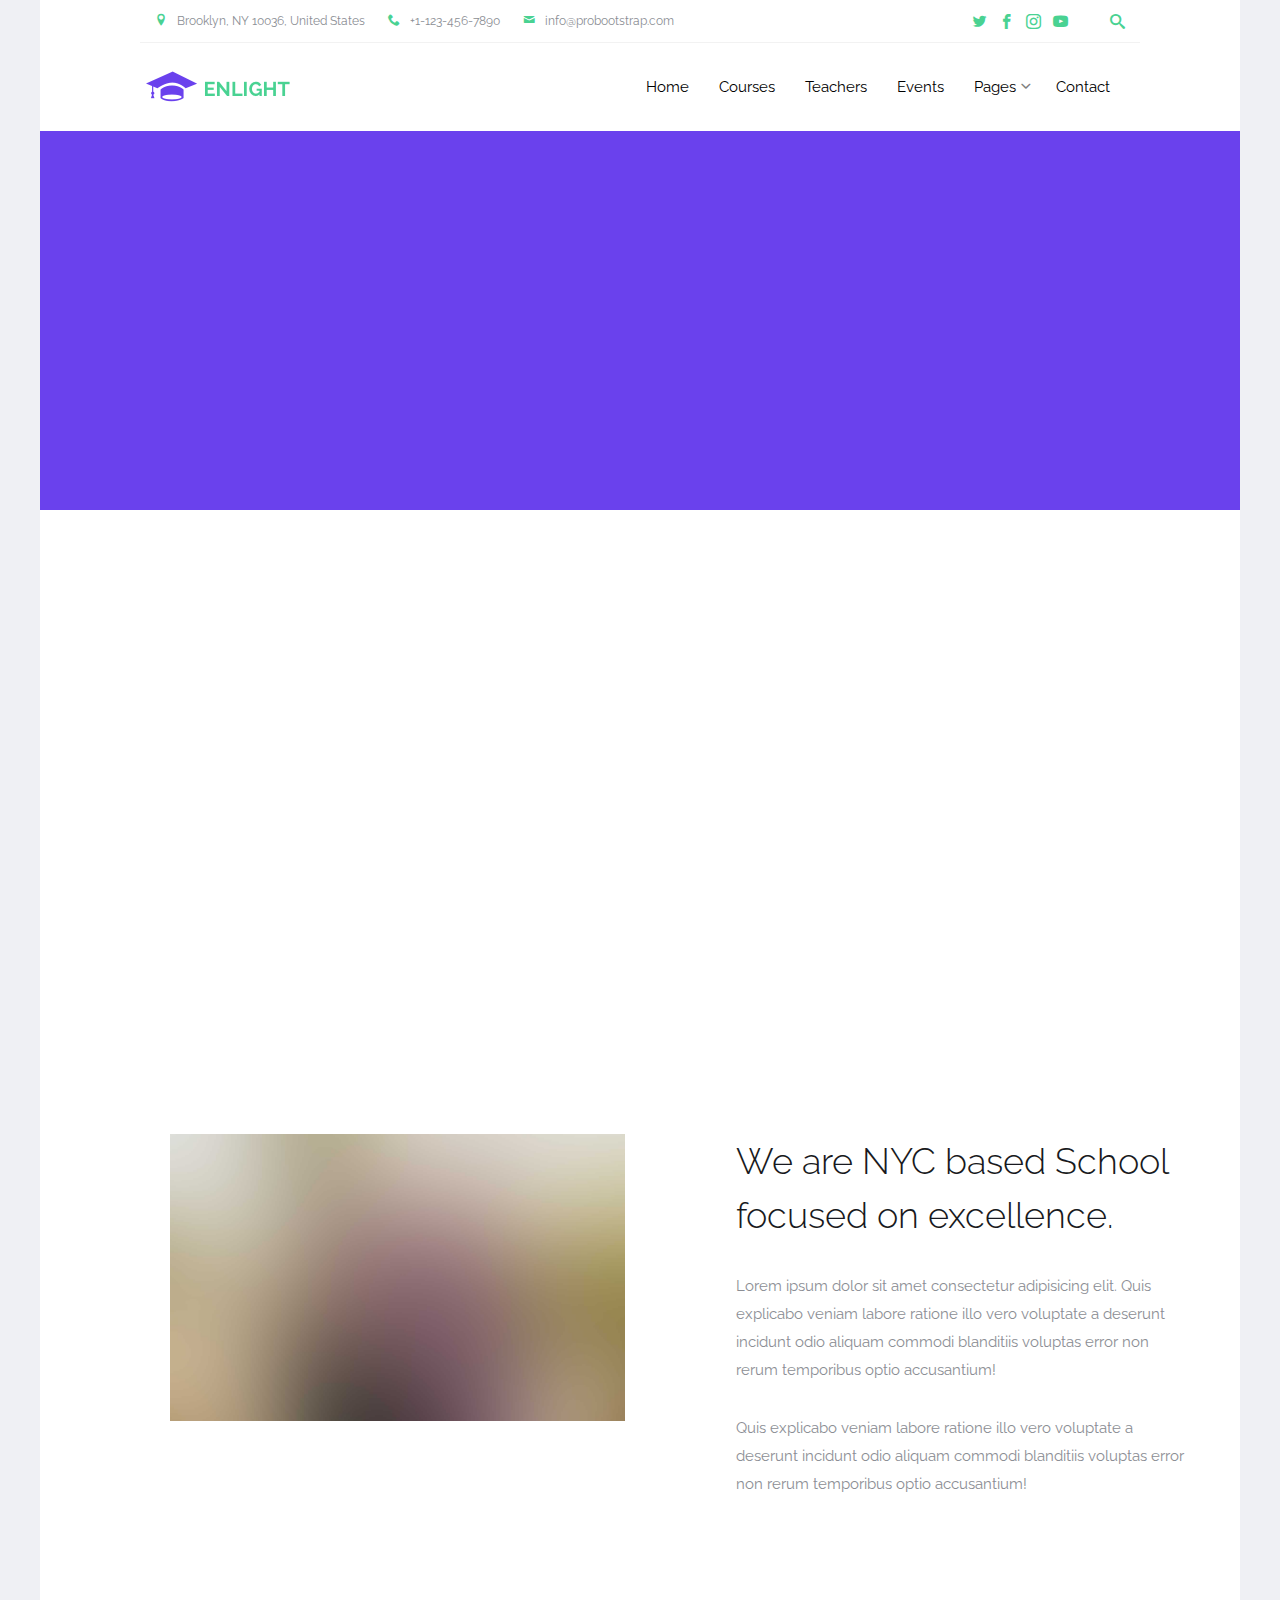
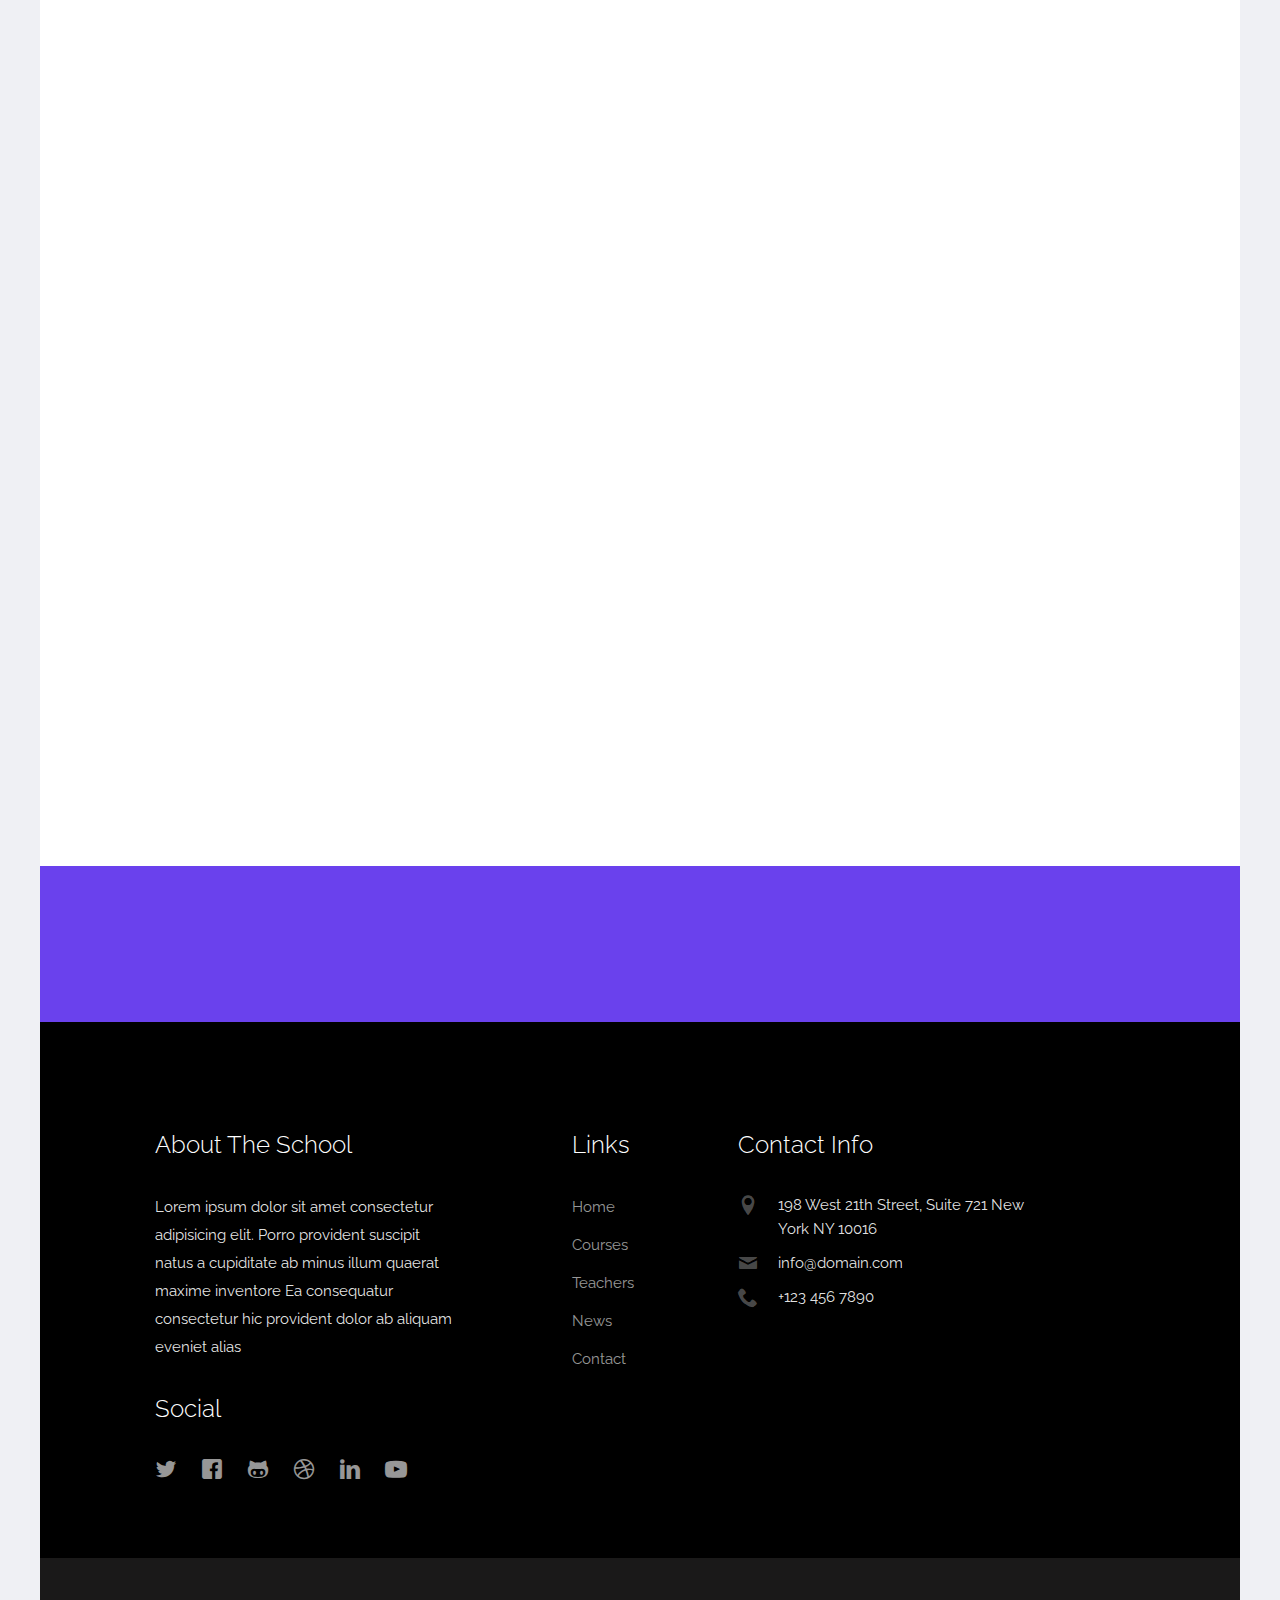
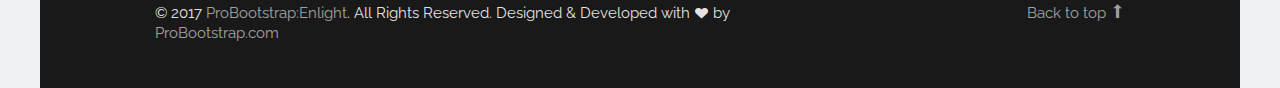
==== about.html @ ce32dfb9 "project sublime" ====
<!DOCTYPE html>

<!-- 
  Theme Name: Enlight
  Theme URL: https://probootstrap.com/enlight-free-education-responsive-bootstrap-website-template
  Author: ProBootstrap.com
  Author URL: https://probootstrap.com
  License: Released for free under the Creative Commons Attribution 3.0 license (probootstrap.com/license)
-->
<html lang="en">
  <head>
    <meta charset="utf-8">
    <meta name="viewport" content="width=device-width, initial-scale=1">
    <title>ProBootstrap:Enlight &mdash; Free Bootstrap Theme, Free Responsive Bootstrap Website Template</title>
    <meta name="description" content="Free Bootstrap Theme by ProBootstrap.com">
    <meta name="keywords" content="free website templates, free bootstrap themes, free template, free bootstrap, free website template">
    
    <link href="https://fonts.googleapis.com/css?family=Raleway:300,400,500,700|Open+Sans" rel="stylesheet">
    <link rel="stylesheet" href="css/styles-merged.css">
    <link rel="stylesheet" href="css/style.min.css">
    <link rel="stylesheet" href="css/custom.css">

    <!--[if lt IE 9]>
      <script src="js/vendor/html5shiv.min.js"></script>
      <script src="js/vendor/respond.min.js"></script>
    <![endif]-->
  </head>
  <body>

    <div class="probootstrap-search" id="probootstrap-search">
      <a href="#" class="probootstrap-close js-probootstrap-close"><i class="icon-cross"></i></a>
      <form action="#">
        <input type="search" name="s" id="search" placeholder="Search a keyword and hit enter...">
      </form>
    </div>
    
    <div class="probootstrap-page-wrapper">
      <!-- Fixed navbar -->
      
      <div class="probootstrap-header-top">
        <div class="container">
          <div class="row">
            <div class="col-lg-9 col-md-9 col-sm-9 probootstrap-top-quick-contact-info">
              <span><i class="icon-location2"></i>Brooklyn, NY 10036, United States</span>
              <span><i class="icon-phone2"></i>+1-123-456-7890</span>
              <span><i class="icon-mail"></i>info@probootstrap.com</span>
            </div>
            <div class="col-lg-3 col-md-3 col-sm-3 probootstrap-top-social">
              <ul>
                <li><a href="#"><i class="icon-twitter"></i></a></li>
                <li><a href="#"><i class="icon-facebook2"></i></a></li>
                <li><a href="#"><i class="icon-instagram2"></i></a></li>
                <li><a href="#"><i class="icon-youtube"></i></a></li>
                <li><a href="#" class="probootstrap-search-icon js-probootstrap-search"><i class="icon-search"></i></a></li>
              </ul>
            </div>
          </div>
        </div>
      </div>
      <nav class="navbar navbar-default probootstrap-navbar">
        <div class="container">
          <div class="navbar-header">
            <div class="btn-more js-btn-more visible-xs">
              <a href="#"><i class="icon-dots-three-vertical "></i></a>
            </div>
            <button type="button" class="navbar-toggle collapsed" data-toggle="collapse" data-target="#navbar-collapse" aria-expanded="false" aria-controls="navbar">
              <span class="sr-only">Toggle navigation</span>
              <span class="icon-bar"></span>
              <span class="icon-bar"></span>
              <span class="icon-bar"></span>
            </button>
            <a class="navbar-brand" href="index.html" title="ProBootstrap:Enlight">Enlight</a>
          </div>

          <div id="navbar-collapse" class="navbar-collapse collapse">
            <ul class="nav navbar-nav navbar-right">
              <li><a href="index.html">Home</a></li>
              <li><a href="courses.html">Courses</a></li>
              <li><a href="teachers.html">Teachers</a></li>
              <li><a href="events.html">Events</a></li>
              <li class="dropdown">
                <a href="#" data-toggle="dropdown" class="dropdown-toggle">Pages</a>
                <ul class="dropdown-menu">
                  <li class="active"><a href="about.html">About Us</a></li>
                  <li><a href="courses.html">Courses</a></li>
                  <li><a href="course-single.html">Course Single</a></li>
                  <li><a href="gallery.html">Gallery</a></li>
                  <li class="dropdown-submenu dropdown">
                    <a href="#" data-toggle="dropdown" class="dropdown-toggle"><span>Sub Menu</span></a>
                    <ul class="dropdown-menu">
                      <li><a href="#">Second Level Menu</a></li>
                      <li><a href="#">Second Level Menu</a></li>
                      <li><a href="#">Second Level Menu</a></li>
                      <li><a href="#">Second Level Menu</a></li>
                    </ul>
                  </li>
                  <li><a href="news.html">News</a></li>
                </ul>
              </li>
              <li><a href="contact.html">Contact</a></li>
            </ul>
          </div>
        </div>
      </nav>
      
      <section class="probootstrap-section probootstrap-section-colored">
        <div class="container">
          <div class="row">
            <div class="col-md-12 text-left section-heading probootstrap-animate">
              <h1>About The School</h1>
            </div>
          </div>
        </div>
      </section>

      <section class="probootstrap-section">
        <div class="container">
          <div class="row">
            <div class="col-md-12">
              <div class="probootstrap-flex-block">
                <div class="probootstrap-text probootstrap-animate">
                  <div class="text-uppercase probootstrap-uppercase">History</div>
                  <h3>Take A Look at How We Begin</h3>
                  <p>Lorem ipsum dolor sit amet consectetur adipisicing elit. Quis explicabo veniam labore ratione illo vero voluptate a deserunt incidunt odio aliquam commodi blanditiis voluptas error non rerum temporibus optio accusantium!</p>
                  <p><a href="#" class="btn btn-primary">Learn More</a></p>
                </div>
                <div class="probootstrap-image probootstrap-animate" style="background-image: url(img/slider_4.jpg)">
                  <a href="https://vimeo.com/45830194" class="btn-video popup-vimeo"><i class="icon-play3"></i></a>
                </div>
              </div>
            </div>
          </div>
        </div>
      </section>


      
      
      <section class="probootstrap-section">
        <div class="container">
          
          <div class="col-md-6">
            <p>
              <img src="img/slider_1.jpg" alt="Free Bootstrap Template by ProBootstrap.com" class="img-responsive">
            </p>
          </div>
          <div class="col-md-6 col-md-push-1">
            <h2>We are NYC based School focused on excellence.</h2>
            <p>Lorem ipsum dolor sit amet consectetur adipisicing elit. Quis explicabo veniam labore ratione illo vero voluptate a deserunt incidunt odio aliquam commodi blanditiis voluptas error non rerum temporibus optio accusantium!</p>
            <p>Quis explicabo veniam labore ratione illo vero voluptate a deserunt incidunt odio aliquam commodi blanditiis voluptas error non rerum temporibus optio accusantium!</p>
          </div>
          

        </div>
      </section>


      <section class="probootstrap-section">
        <div class="container">
          <div class="row">
            <div class="col-md-6 col-md-offset-3 text-center section-heading probootstrap-animate">
              <h2>Why Choose Enlight School</h2>
              <p class="lead">Lorem ipsum dolor sit amet consectetur adipisicing elit. Iusto provident qui tempore natus quos quibusdam soluta at.</p>
            </div>
          </div>
          <div class="row">
            <div class="col-md-6">
              <div class="service left-icon probootstrap-animate">
                <div class="icon"><i class="icon-checkmark"></i></div>
                <div class="text">
                  <h3>Consectetur Adipisicing</h3>
                  <p>Lorem ipsum dolor sit amet consectetur adipisicing elit. Iusto provident qui tempore natus quos quibusdam soluta at.</p>
                </div>  
              </div>
              <div class="service left-icon probootstrap-animate">
                <div class="icon"><i class="icon-checkmark"></i></div>
                <div class="text">
                  <h3>Aliquid Dolorum Saepe</h3>
                  <p>Lorem ipsum dolor sit amet consectetur adipisicing elit. Iusto provident qui tempore natus quos quibusdam soluta at.</p>
                </div>
              </div>
              <div class="service left-icon probootstrap-animate">
                <div class="icon"><i class="icon-checkmark"></i></div>
                <div class="text">
                  <h3>Eveniet Tempora Anisi</h3>
                  <p>Lorem ipsum dolor sit amet consectetur adipisicing elit. Iusto provident qui tempore natus quos quibusdam soluta at.</p>
                </div>
              </div>
            </div>
            <div class="col-md-6">
              <div class="service left-icon probootstrap-animate">
                <div class="icon"><i class="icon-checkmark"></i></div>
                <div class="text">
                  <h3>Laboriosam Quod Dignissimos</h3>
                  <p>Lorem ipsum dolor sit amet consectetur adipisicing elit. Iusto provident qui tempore natus quos quibusdam soluta at.</p>
                </div>  
              </div>
              
              <div class="service left-icon probootstrap-animate">
                <div class="icon"><i class="icon-checkmark"></i></div>
                <div class="text">
                  <h3>Asperiores Maxime Modi</h3>
                  <p>Lorem ipsum dolor sit amet consectetur adipisicing elit. Iusto provident qui tempore natus quos quibusdam soluta at.</p>
                </div>
              </div>
              
              <div class="service left-icon probootstrap-animate">
                <div class="icon"><i class="icon-checkmark"></i></div>
                <div class="text">
                  <h3>Libero Maxime Molestiae</h3>
                  <p>Lorem ipsum dolor sit amet consectetur adipisicing elit. Iusto provident qui tempore natus quos quibusdam soluta at.</p>
                </div>
              </div>

            </div>
          </div>
          <!-- END row -->
        </div>
      </section>
      
      <section class="probootstrap-cta">
        <div class="container">
          <div class="row">
            <div class="col-md-12">
              <h2 class="probootstrap-animate" data-animate-effect="fadeInRight">Get your admission now!</h2>
              <a href="#" role="button" class="btn btn-primary btn-lg btn-ghost probootstrap-animate" data-animate-effect="fadeInLeft">Enroll</a>
            </div>
          </div>
        </div>
      </section>
      <footer class="probootstrap-footer probootstrap-bg">
        <div class="container">
          <div class="row">
            <div class="col-md-4">
              <div class="probootstrap-footer-widget">
                <h3>About The School</h3>
                <p>Lorem ipsum dolor sit amet consectetur adipisicing elit. Porro provident suscipit natus a cupiditate ab minus illum quaerat maxime inventore Ea consequatur consectetur hic provident dolor ab aliquam eveniet alias</p>
                <h3>Social</h3>
                <ul class="probootstrap-footer-social">
                  <li><a href="#"><i class="icon-twitter"></i></a></li>
                  <li><a href="#"><i class="icon-facebook"></i></a></li>
                  <li><a href="#"><i class="icon-github"></i></a></li>
                  <li><a href="#"><i class="icon-dribbble"></i></a></li>
                  <li><a href="#"><i class="icon-linkedin"></i></a></li>
                  <li><a href="#"><i class="icon-youtube"></i></a></li>
                </ul>
              </div>
            </div>
            <div class="col-md-3 col-md-push-1">
              <div class="probootstrap-footer-widget">
                <h3>Links</h3>
                <ul>
                  <li><a href="#">Home</a></li>
                  <li><a href="#">Courses</a></li>
                  <li><a href="#">Teachers</a></li>
                  <li><a href="#">News</a></li>
                  <li><a href="#">Contact</a></li>
                </ul>
              </div>
            </div>
            <div class="col-md-4">
              <div class="probootstrap-footer-widget">
                <h3>Contact Info</h3>
                <ul class="probootstrap-contact-info">
                  <li><i class="icon-location2"></i> <span>198 West 21th Street, Suite 721 New York NY 10016</span></li>
                  <li><i class="icon-mail"></i><span>info@domain.com</span></li>
                  <li><i class="icon-phone2"></i><span>+123 456 7890</span></li>
                </ul>
              </div>
            </div>
           
          </div>
          <!-- END row -->
          
        </div>

        <div class="probootstrap-copyright">
          <div class="container">
            <div class="row">
              <div class="col-md-8 text-left">
                <p>&copy; 2017 <a href="https://probootstrap.com/">ProBootstrap:Enlight</a>. All Rights Reserved. Designed &amp; Developed with <i class="icon icon-heart"></i> by <a href="https://probootstrap.com/">ProBootstrap.com</a></p>
              </div>
              <div class="col-md-4 probootstrap-back-to-top">
                <p><a href="#" class="js-backtotop">Back to top <i class="icon-arrow-long-up"></i></a></p>
              </div>
            </div>
          </div>
        </div>
      </footer>

    </div>
    <!-- END wrapper -->
    

    <script src="js/scripts.min.js"></script>
    <script src="js/main.min.js"></script>
    <script src="js/custom.js"></script>

  </body>
</html>
---- css/style.min.css ----
/*!==============================
 * Theme Name: Enlight
 * Theme URL: https://probootstrap.com/enlight-free-education-responsive-bootstrap-website-template
 * Author: ProBootstrap.com
 * Author URL: https://probootstrap.com
 * License: Released for free under the Creative Commons Attribution 3.0 license (probootstrap.com/license)
 */body,h1,h2,h3,h4,h5,h6{font-family:Raleway,Arial,sans-serif}.probootstrap-header-top,a{-webkit-transition:.3s all}@font-face{font-family:icomoon;src:url(../fonts/icomoon/icomoon.eot?1z9v6x);src:url(../fonts/icomoon/icomoon.eot?1z9v6x#iefix) format("embedded-opentype"),url(../fonts/icomoon/icomoon.ttf?1z9v6x) format("truetype"),url(../fonts/icomoon/icomoon.woff?1z9v6x) format("woff"),url(../fonts/icomoon/icomoon.svg?1z9v6x#icomoon) format("svg");font-weight:400;font-style:normal}html{overflow-x:hidden}body{background:#EFF0F4;color:#8b8e94;line-height:28px;font-size:15px}h1,h2,h3,h4,h5,h6{color:#181920;line-height:1.5;font-weight:300;margin:0 0 30px}h1{font-size:46px}h2,h4{font-size:36px}h3{font-size:28px}h5,h6{font-size:14px}ol,p,ul{margin-bottom:30px}a{transition:.3s all;color:#6a41ed}a:active,a:focus,a:hover{color:#582aeb;text-decoration:none}.flexslider .probootstrap-heading,.hero-text-heading,.probootstrap-hero h1{font-size:52px;margin-bottom:10px;margin-top:0;line-height:64px;color:#fff;font-weight:300}@media screen and (max-width:768px){.flexslider .probootstrap-heading,.hero-text-heading,.probootstrap-hero h1{font-size:40px;line-height:1.5}.probootstrap-header-top{display:none}.probootstrap-header-top.active{display:block}}.probootstrap-navbar .dropdown-submenu>a:before,.probootstrap-navbar .dropdown>a:before{font-family:icomoon;font-style:normal;font-weight:400;line-height:1;speak:none;font-variant:normal;-webkit-font-smoothing:antialiased;-moz-osx-font-smoothing:grayscale}@media screen and (max-width:480px){.flexslider .probootstrap-heading,.hero-text-heading,.probootstrap-hero h1{font-size:30px}}.flexslider .probootstrap-subheading,.hero-text-subheading,.probootstrap-hero p{font-size:16px;color:rgba(255,255,255,.9)}.flexslider .probootstrap-subheading:last-child,.hero-text-subheading:last-child,.probootstrap-hero p:last-child{margin-bottom:0}.probootstrap-page-wrapper{max-width:1500px;margin:0 auto;background:#fff}@media screen and (max-width:1500px){.probootstrap-page-wrapper{max-width:1200px}.probootstrap-page-wrapper .container{max-width:1000px}}@media screen and (max-width:1200px){.probootstrap-page-wrapper{max-width:960px}.probootstrap-page-wrapper .container{max-width:900px}}.probootstrap-sidebar-inner{background:#fff;padding:40px;margin-bottom:40px;-webkit-box-shadow:0 2px 20px 0 rgba(0,0,0,.1);box-shadow:0 2px 20px 0 rgba(0,0,0,.1)}.probootstrap-side-menu{padding:0;margin:0}.probootstrap-side-menu li{padding:0;margin:0 0 20px;list-style:none;font-size:16px}.probootstrap-side-menu li.active,.probootstrap-side-menu li.active a{color:#000}.probootstrap-header-top{margin-top:0;position:relative;transition:.3s all}.probootstrap-header-top>.container{border-bottom:1px solid #f2f2f2}.probootstrap-top-quick-contact-info{padding-top:7px;padding-bottom:7px;font-size:12px}.probootstrap-top-quick-contact-info span{display:inline-block;margin-right:20px}.probootstrap-top-quick-contact-info span i{display:inline-block;margin-right:10px;color:#49D292}.probootstrap-top-social{text-align:right}.probootstrap-top-social ul{padding:0;margin:5px 0 0}.probootstrap-top-social ul li{list-style:none;padding:0;margin:0;display:inline-block}.probootstrap-top-social ul li a{display:inline-block;padding:4px;color:#49D292}.probootstrap-top-social ul li:last-child a{padding-right:0}.probootstrap-search-icon{margin-left:30px}.probootstrap-navbar{border:none;-webkit-box-shadow:none;box-shadow:none;border-radius:0;margin-bottom:0;background:#fff;-webkit-transition:.3s all;transition:.3s all}@media screen and (max-width:768px){.probootstrap-top-social{text-align:left}.probootstrap-navbar{background:#fff;-webkit-box-shadow:0 2px 10px 0 rgba(0,0,0,.1);box-shadow:0 2px 10px 0 rgba(0,0,0,.1)}}.probootstrap-navbar .btn-more{position:absolute;right:80px;top:13px;z-index:100}.probootstrap-navbar .btn-more a{color:#b3b2b2}.probootstrap-navbar .btn-more a:hover{color:#1a1919}.probootstrap-navbar .navbar-toggle:focus,.probootstrap-navbar .navbar-toggle:hover{background-color:transparent}.probootstrap-navbar .navbar-toggle{border:none}.probootstrap-navbar .navbar-toggle span.icon-bar{-webkit-transition:all .15s;transition:all .15s}.probootstrap-navbar .navbar-toggle span:nth-child(2){-webkit-transform:rotate(45deg);transform:rotate(45deg);-webkit-transform-origin:10% 10%;transform-origin:10% 10%}.probootstrap-navbar .navbar-toggle span:nth-child(3){opacity:0}.probootstrap-navbar .navbar-toggle span:nth-child(4){-webkit-transform:rotate(-45deg);transform:rotate(-45deg);-webkit-transform-origin:10% 90%;transform-origin:10% 90%}.probootstrap-navbar .navbar-toggle.collapsed span:nth-child(2),.probootstrap-navbar .navbar-toggle.collapsed span:nth-child(4){-webkit-transform:rotate(0);transform:rotate(0)}.probootstrap-navbar .navbar-toggle.collapsed span:nth-child(3){opacity:1}.probootstrap-navbar .navbar-brand,.probootstrap-navbar .navbar-nav>li>a,.probootstrap-navbar .parent-nav-link-padding{margin-left:15px;margin-right:15px;padding:34px 0}.probootstrap-navbar .dropdown-header{color:rgba(255,255,255,.2);padding-left:10px;text-transform:uppercase}.probootstrap-navbar .dropdown>a{padding-right:10px!important;position:relative;display:block}@media screen and (max-width:480px){.probootstrap-navbar .btn-more{right:70px}.probootstrap-navbar .dropdown>a{display:block;padding-right:0}}.probootstrap-navbar .dropdown>a:before{text-transform:none;position:absolute;top:50%;right:0;margin-right:-10px;margin-top:-11px;content:"\e924";font-size:20px;color:rgba(0,0,0,.5);-webkit-transition:.3s all;transition:.3s all}@media screen and (max-width:768px){.probootstrap-navbar .navbar-brand,.probootstrap-navbar .navbar-nav>li>a,.probootstrap-navbar .parent-nav-link-padding{padding-top:15px!important;padding-bottom:15px!important}.probootstrap-navbar .dropdown>a:before{color:rgba(0,0,0,.2)}}.probootstrap-navbar .dropdown>a:hover:before{-webkit-transform:rotate(180deg);transform:rotate(180deg)}.probootstrap-navbar .dropdown.open>a,.probootstrap-navbar .dropdown:active>a,.probootstrap-navbar .dropdown:focus>a,.probootstrap-navbar .dropdown:hover>a{-webkit-transition:.3s all;transition:.3s all}.probootstrap-navbar .dropdown.open>a:before,.probootstrap-navbar .dropdown:active>a:before,.probootstrap-navbar .dropdown:focus>a:before,.probootstrap-navbar .dropdown:hover>a:before{-webkit-transform:rotate(180deg);transform:rotate(180deg)}.probootstrap-navbar .dropdown>.dropdown-menu>li a{padding:10px;color:rgba(255,255,255,.8)}.probootstrap-navbar .dropdown>.dropdown-menu>li a:hover,.probootstrap-navbar .dropdown>.dropdown-menu>li.open>a,.probootstrap-navbar .dropdown>.dropdown-menu>li:active>a,.probootstrap-navbar .dropdown>.dropdown-menu>li:focus>a,.probootstrap-navbar .dropdown>.dropdown-menu>li:hover>a{color:#49D292;background:#fff;border-top:none}.probootstrap-navbar .dropdown>.dropdown-menu>li.dropdown-submenu.open>a,.probootstrap-navbar .dropdown>.dropdown-menu>li.dropdown-submenu:active>a,.probootstrap-navbar .dropdown>.dropdown-menu>li.dropdown-submenu:focus>a,.probootstrap-navbar .dropdown>.dropdown-menu>li.dropdown-submenu:hover>a{border-top:none}.probootstrap-navbar .dropdown>.dropdown-menu>li.dropdown-submenu.open>a:before,.probootstrap-navbar .dropdown>.dropdown-menu>li.dropdown-submenu:active>a:before,.probootstrap-navbar .dropdown>.dropdown-menu>li.dropdown-submenu:focus>a:before,.probootstrap-navbar .dropdown>.dropdown-menu>li.dropdown-submenu:hover>a:before{color:#000}.probootstrap-navbar .dropdown>.dropdown-menu>li.active>a{color:#fff}.probootstrap-navbar .navbar-right .dropdown-menu{right:auto}.probootstrap-navbar .dropdown-menu{border:none;background:#49D292;border-radius:0;-webkit-box-shadow:0 0 7px 0 rgba(0,0,0,.15);box-shadow:0 0 7px 0 rgba(0,0,0,.15);min-width:200px;white-space:normal;word-wrap:break-word}.probootstrap-search,.probootstrap-service-2 .image .image-bg img{min-width:100%;min-height:100%}.probootstrap-navbar .dropdown-menu a{white-space:normal}@media screen and (max-width:768px){.probootstrap-navbar .dropdown-menu{width:100%;padding:10px 15px}.probootstrap-navbar .dropdown-menu a{color:#fff}}.probootstrap-navbar .navbar-brand{padding-top:0!important;padding-bottom:0!important;font-size:30px;text-transform:uppercase;background:url(../img/logo.png) left 100% no-repeat;top:24px;position:relative;width:160px;height:43px;text-indent:-999999px;-webkit-transition:.2s all;transition:.2s all}@media screen and (max-width:768px){.probootstrap-navbar .navbar-brand{top:5px!important;background-position:left 100%}}@media screen and (max-width:480px){.probootstrap-navbar .navbar-brand{top:6px!important}}@media only screen and (-webkit-min-device-pixel-ratio:2),only screen and (min--moz-device-pixel-ratio:2),only screen and (min-device-pixel-ratio:2),only screen and (min-resolution:192dpi),only screen and (min-resolution:2dppx){.probootstrap-navbar .navbar-brand{position:relative;width:160px;height:43px;background:url(../img/logo@2x.png) left 100% no-repeat;background-size:cover}}.probootstrap-navbar .navbar-nav>li>a{color:#000;font-size:15px;position:relative}@media screen and (max-width:768px){.probootstrap-navbar .navbar-nav>li>a{padding-top:8px;padding-bottom:8px;color:rgba(0,0,0,.7)}}.probootstrap-navbar .navbar-nav>li>a:active,.probootstrap-navbar .navbar-nav>li>a:focus,.probootstrap-navbar .navbar-nav>li>a:hover{color:rgba(0,0,0,.7)}.probootstrap-navbar .navbar-nav>li.open>a,.probootstrap-navbar .navbar-nav>li.open>a:focus,.probootstrap-navbar .navbar-nav>li.open>a:hover{background:0 0}.probootstrap-navbar .navbar-nav>li.active>a{background:0 0!important;color:#49D292!important}.probootstrap-navbar .navbar-nav .dropdown li.active>a,.probootstrap-navbar .navbar-nav>li.active>a:active,.probootstrap-navbar .navbar-nav>li.active>a:focus,.probootstrap-navbar .navbar-nav>li.active>a:hover{background:0 0}.probootstrap-navbar .navbar-nav>li>.dropdown-menu:before{border:1px solid #49D292;content:"";position:absolute;top:-20px;left:40px;border-color:rgba(73,210,146,0);border-bottom-color:#49D292;border-width:10px;margin-left:-10px}@media screen and (max-width:768px){.probootstrap-navbar .navbar-nav>li.active>a{color:rgba(0,0,0,.7)!important}.probootstrap-navbar .navbar-nav>li>.dropdown-menu:before{display:none}}.probootstrap-navbar .dropdown-submenu{position:relative}.probootstrap-navbar .dropdown-submenu .dropdown-menu{top:0;left:100%;margin-top:-1px}.probootstrap-navbar .dropdown-submenu>a{display:block}.probootstrap-navbar .dropdown-submenu>a:before{text-transform:none;position:absolute;top:50%;right:0;margin-right:10px;margin-top:-11px;content:"\e926";font-size:20px;color:rgba(0,0,0,.5);-webkit-transition:.3s all;transition:.3s all}@media screen and (max-width:768px){.probootstrap-navbar .dropdown-submenu>a:before{color:rgba(0,0,0,.2)}}.probootstrap-navbar .dropdown-submenu>a:hover:before{color:rgba(0,0,0,.3);-webkit-transform:rotate(180deg);transform:rotate(180deg)}.probootstrap-navbar.scrolled{background:#fff;-webkit-box-shadow:0 1px 3px 0 rgba(0,0,0,.09);box-shadow:0 1px 3px 0 rgba(0,0,0,.09)}.probootstrap-navbar.scrolled .navbar-brand,.probootstrap-navbar.scrolled .navbar-nav>li>a,.probootstrap-navbar.scrolled .parent-nav-link-padding{padding-top:20px;padding-bottom:20px}.probootstrap-navbar.scrolled .navbar-brand{top:10px;background-position:left 100%}.probootstrap-navbar.scrolled .dropdown>a:before{color:rgba(0,0,0,.4)}.probootstrap-navbar.scrolled .navbar-nav>li>a{color:rgba(0,0,0,.7)}.probootstrap-navbar.scrolled .navbar-nav>li>a:hover{color:rgba(0,0,0,.7)!important}.probootstrap-navbar.scrolled .navbar-nav>li.active>a{color:#000!important}.container-fluid .navbar-brand{margin-left:15px}.container-fluid .dropdown-submenu{position:relative}.container-fluid .dropdown-submenu .dropdown-menu{top:0;left:auto;right:100%;margin-top:-1px}.probootstrap-hero{background-size:cover;background-position:center center}.probootstrap-hero>.overlay{position:absolute;top:0;left:0;right:0;bottom:0;background:rgba(0,0,0,.3);z-index:1}.probootstrap-hero>.container{position:relative;z-index:2}.probootstrap-hero .probootstrap-hero-text{padding-top:200px;padding-bottom:200px}@media screen and (max-width:768px){.probootstrap-navbar.scrolled .navbar-nav>li.active>a{color:#000!important}.probootstrap-hero .probootstrap-hero-text{padding-top:50px;padding-bottom:50px}}.probootstrap-hero.probootstrap-sm-hero .probootstrap-hero-text{padding-top:150px;padding-bottom:150px}@media screen and (max-width:768px){.probootstrap-hero.probootstrap-sm-hero .probootstrap-hero-text{padding-top:50px;padding-bottom:50px}}.probootstrap-hero.probootstrap-xs-hero .probootstrap-hero-text{padding-top:90px;padding-bottom:90px}@media screen and (max-width:768px){.probootstrap-hero.probootstrap-xs-hero .probootstrap-hero-text{padding-top:50px;padding-bottom:50px}}.probootstrap-hero .btn{position:relative;font-size:18px;width:200px}@media screen and (max-width:480px){.container-fluid .dropdown-submenu:hover>.dropdown-menu,.probootstrap-navbar .dropdown-submenu:hover>.dropdown-menu{display:block}.probootstrap-hero .btn{width:100%;margin-bottom:10px}}.probootstrap-hero .btn.btn-primary{text-transform:uppercase;padding:15px 20px}.probootstrap-hero.probootstrap-hero-colored{background:#6a41ed}.probootstrap-hero.probootstrap-hero-colored h1{color:#fff}.probootstrap-hero.probootstrap-hero-colored p{color:rgba(255,255,255,.8)}.probootstrap-feature-showcase{margin-top:100px;position:relative}.probootstrap-home-showcase-wrap{width:100%}.probootstrap-home-showcase-wrap .probootstrap-home-showcase-inner{-webkit-box-shadow:0 0 40px 0 rgba(0,0,0,.08);box-shadow:0 0 40px 0 rgba(0,0,0,.08);z-index:1;height:500px;overflow:hidden;width:100%;position:relative}@media screen and (max-width:768px){.probootstrap-feature-showcase{margin-top:0}.probootstrap-home-showcase-wrap .probootstrap-home-showcase-inner{height:100%}}.probootstrap-home-showcase-wrap .probootstrap-home-showcase-inner .probootstrap-chrome{background:#dddde0;padding:15px;border-radius:5px 5px 0 0;position:relative}.probootstrap-home-showcase-wrap .probootstrap-home-showcase-inner .probootstrap-chrome>div{position:absolute;left:10px;top:50%;margin-top:-3px}.probootstrap-home-showcase-wrap .probootstrap-home-showcase-inner .probootstrap-chrome>div>span{width:5px;height:5px;display:block;float:left;margin-right:4px;background:#898991;border-radius:50%}@media screen and (max-width:768px){.probootstrap-home-showcase-wrap .probootstrap-image-showcase{height:400px}}@media screen and (max-width:480px){.probootstrap-home-showcase-wrap .probootstrap-image-showcase{height:200px}.probootstrap-cta h2{text-align:center}}.probootstrap-home-showcase-wrap .probootstrap-image-showcase>ul{padding:0;margin:0;position:relative}.probootstrap-home-showcase-wrap .probootstrap-image-showcase>ul>li{padding:0;margin:0;list-style:none;position:absolute;top:0;bottom:0;height:100%;width:100%;opacity:0;visibility:hidden;-webkit-transition:.3s all;transition:.3s all}.probootstrap-home-showcase-wrap .probootstrap-image-showcase>ul>li img{max-width:100%}.probootstrap-home-showcase-wrap .probootstrap-image-showcase>ul>li.active{opacity:1;visibility:visible}.probootstrap-showcase-nav{margin-top:30px}.probootstrap-showcase-nav ul{padding:0;margin:0}.probootstrap-showcase-nav ul li{margin:0 0 15px;padding:0 0 0 20px;list-style:none}.probootstrap-showcase-nav ul li>a{color:rgba(0,0,0,.5);margin-bottom:10px;font-weight:700;text-transform:uppercase}.probootstrap-showcase-nav ul li p{display:none}.probootstrap-showcase-nav ul li.active{padding:20px;background:#fff;border-radius:4px;-webkit-box-shadow:0 0 40px 0 rgba(0,0,0,.08);box-shadow:0 0 40px 0 rgba(0,0,0,.08)}.probootstrap-showcase-nav ul li.active>a{color:#6a41ed;padding-left:0;display:block}.probootstrap-showcase-nav ul li.active p{display:block;font-size:13px;line-height:20px;margin-bottom:0}.btn{border:none;border-radius:30px;padding-left:30px;padding-right:30px}.btn:active{-webkit-transition:.2s all;transition:.2s all;-webkit-transform:scale(.95);transform:scale(.95);-webkit-box-shadow:none;box-shadow:none}.btn.btn-lg{line-height:1.5}.btn.btn-primary{border:1px solid #49D292;background:#49D292;color:#fff}.btn.btn-primary:active,.btn.btn-primary:focus,.btn.btn-primary:hover{background:#51d497}.btn.btn-primary:active,.btn.btn-primary:focus{outline:0;border:1px solid #49D292}.btn.btn-ghost{background:0 0;border:1px solid #49D292;color:#49D292}.btn.btn-ghost:hover{background:#49D292;color:#fff}.btn.btn-ghost:active,.btn.btn-ghost:focus{outline:0;background:0 0;color:#49D292;border:1px solid #49D292}.probootstrap-section{padding:7em 0;position:relative}.probootstrap-section.probootstrap-section-sm{padding:3em 0}.probootstrap-section.probootstrap-border-top{border-top:1px solid rgba(0,0,0,.1)}.probootstrap-section.probootstrap-border-bottom{border-bottom:1px solid rgba(0,0,0,.1)}.probootstrap-section>.container.probootstrap-border-top{padding-top:50px;border-top:1px solid rgba(0,0,0,.1)}.probootstrap-section.probootstrap-section-colored{background:#6a41ed}.probootstrap-section.probootstrap-section-colored .section-heading h2{color:#fff}.probootstrap-section.probootstrap-section-colored .section-heading p{color:rgba(255,255,255,.6)}.probootstrap-section.probootstrap-bg-white{background:#fff}.probootstrap-section.probootstrap-bg{background-size:cover;background-repeat:no-repeat;background-position:center center}.probootstrap-section.probootstrap-bg:before{position:absolute;content:"";background:rgba(0,0,0,.4);top:0;left:0;right:0;bottom:0}.section-heading{margin-bottom:70px}.section-heading h1{color:#fff}@media screen and (max-width:768px){.probootstrap-section{padding:3em 0}.section-heading h1{font-size:24px;line-height:24px}}.section-heading h2{line-height:40px;font-size:40px;font-weight:300}@media screen and (max-width:768px){.section-heading h2{font-size:24px;line-height:24px}.section-heading p{font-size:16px}}.lead{font-size:18px;line-height:32px}.probootstrap-cta{padding:3em 0;background:#6a41ed;color:#fff}.probootstrap-cta h2{margin:12px 0 0;padding:0;color:#fff;float:left;line-height:1.5;font-weight:300}@media screen and (max-width:768px){.probootstrap-cta h2{float:none;width:100%;margin:0 0 30px}}.probootstrap-cta .btn{float:right;margin-top:10px}@media screen and (max-width:768px){.probootstrap-cta .btn{float:none;width:100%;margin-top:0}}.probootstrap-cta .btn.btn-ghost{width:200px;border:1px solid #fff;color:#fff}@media screen and (max-width:480px){.probootstrap-cta .btn.btn-ghost{width:100%}}.probootstrap-cta .btn.btn-ghost:hover{background:#fff;color:#6a41ed}.probootstrap-footer{padding:7em 0 0;background:#000;color:rgba(255,255,255,.9)}.probootstrap-footer a{color:rgba(255,255,255,.6)}.probootstrap-footer a:hover{color:#fff}.probootstrap-footer .probootstrap-copyright{padding:3em 0;margin-top:20px;background:#1a1919}@media screen and (max-width:768px){.probootstrap-footer{padding:3em 0}.probootstrap-footer .probootstrap-copyright{margin-top:0}}.probootstrap-footer .probootstrap-copyright p{line-height:20px}.probootstrap-footer .probootstrap-copyright p .icon{position:relative;top:2px}.probootstrap-footer .probootstrap-copyright p:last-child{margin-bottom:0}.probootstrap-footer .probootstrap-footer-widget{float:left;width:100%;margin-bottom:30px}.probootstrap-footer .probootstrap-footer-widget h3{color:#fff;font-size:24px;font-weight:300}.probootstrap-footer .probootstrap-footer-widget ul{margin:0;padding:0 0 20px}.probootstrap-footer .probootstrap-footer-widget ul li{margin:0 0 10px;padding:0;list-style:none}.probootstrap-footer .probootstrap-footer-widget .probootstrap-contact-info li{display:block}.probootstrap-footer .probootstrap-footer-widget .probootstrap-contact-info li i{display:table-cell;vertical-align:top;width:40px;color:rgba(255,255,255,.3)}.probootstrap-footer .probootstrap-footer-widget .probootstrap-contact-info li span{vertical-align:top;display:table-cell}.probootstrap-footer .probootstrap-back-to-top{text-align:right}.probootstrap-search{position:fixed;top:0;left:0;height:100vh;width:100vw;background:#fff;z-index:9999;-webkit-transition:.3s all;transition:.3s all;opacity:0;visibility:hidden}.probootstrap-search.active{opacity:1;visibility:visible}.probootstrap-search .probootstrap-close{color:#b3b2b2;right:30px;top:30px;position:absolute;font-size:28px}@media screen and (max-width:768px){.probootstrap-footer .probootstrap-back-to-top{text-align:left;margin-top:30px}.probootstrap-search .probootstrap-close{right:20px;top:20px}}.probootstrap-search .probootstrap-close:hover{color:#807f7f}.probootstrap-search form{position:absolute;left:50%;top:50%;-webkit-transform:translateY(-50%) translateX(-50%);transform:translateY(-50%) translateX(-50%);width:70%}@media screen and (max-width:768px){.probootstrap-search form{width:80%}}.probootstrap-search form input{color:#000;width:100%;font-size:50px;height:100px;border:none;-webkit-appearance:none;-moz-appearance:none;appearance:none;border-radius:0!important}@media screen and (max-width:768px){.probootstrap-search form input{font-size:18px;height:50px}}.probootstrap-search form input:active,.probootstrap-search form input:focus{outline:0}.probootstrap-uppercase{color:#b3b2b2;font-size:14px;margin-bottom:5px}.probootstrap-footer-social{padding:0;margin:0}.probootstrap-footer-social li{display:inline;padding:0;margin:0;list-style:none}.probootstrap-footer-social li a{padding:10px;font-size:22px}.probootstrap-footer-social li:first-child>a{padding-left:0}.probootstrap-teacher{padding:20px;border:1px solid #e6e5e5;-webkit-transition:.3s all;transition:.3s all;position:relative;top:0;margin-bottom:20px}.probootstrap-teacher .media{margin-bottom:20px}.probootstrap-teacher .media img{border-radius:50%;width:90px;margin:0 auto}.probootstrap-teacher .text h3{font-size:20px;margin:0}.probootstrap-teacher .text p{margin-bottom:10px}.probootstrap-teacher .probootstrap-footer-social li a{font-size:15px}.probootstrap-teacher .probootstrap-footer-social li.twitter a{color:#1da1f2}.probootstrap-teacher .probootstrap-footer-social li.facebook a{color:#3b5998}.probootstrap-teacher .probootstrap-footer-social li.instagram a{color:#e1306c}.probootstrap-teacher .probootstrap-footer-social li.google-plus a{color:#dd4b39}.probootstrap-teacher:focus,.probootstrap-teacher:hover{top:-10px;border:1px solid transparent;-webkit-box-shadow:0 2px 20px 0 rgba(0,0,0,.1);box-shadow:0 2px 20px 0 rgba(0,0,0,.1)}.probootstrap-counter-wrap{float:left;width:100%;margin-bottom:30px}.probootstrap-counter-wrap .probootstrap-icon,.probootstrap-counter-wrap .probootstrap-text{display:table-cell;vertical-align:top}.probootstrap-counter-wrap .probootstrap-icon{width:60px}.probootstrap-counter-wrap .probootstrap-icon i{font-size:40px;color:#49D292}.probootstrap-counter-wrap .probootstrap-text .probootstrap-counter{display:block;font-size:40px;color:#000;margin-bottom:10px;font-family:"Open Sans",Arial,sans-serif}.probootstrap-counter-wrap .probootstrap-text .probootstrap-counter-label{display:block;color:#b3b2b2;line-height:20px}.probootstrap-overlap{margin-top:-150px;position:relative}@media screen and (max-width:768px){.probootstrap-overlap{margin-top:-100px}}.probootstrap-flex-block{display:-webkit-box;display:-ms-flexbox;display:flex;-ms-flex-wrap:wrap;flex-wrap:wrap;margin-top:-200px;position:relative}.probootstrap-flex-block .probootstrap-text{width:30%;margin-right:20px;background:#fff;padding:40px;-webkit-box-shadow:0 2px 20px 0 rgba(0,0,0,.1);box-shadow:0 2px 20px 0 rgba(0,0,0,.1)}@media screen and (max-width:768px){.probootstrap-flex-block{margin-top:-100px}.probootstrap-flex-block .probootstrap-text{width:100%;margin-right:0}}.probootstrap-flex-block .probootstrap-text h3{margin:0 0 20px;padding:0;font-size:20px}.probootstrap-flex-block .probootstrap-text p:last-child{margin-bottom:0}.probootstrap-flex-block .probootstrap-image{width:67%;background-size:cover;background-repeat:no-repeat;margin-right:0;position:relative}.probootstrap-flex-block .probootstrap-image .btn-video{display:block;position:absolute;top:0;left:0;right:0;bottom:0;height:100%;width:100%}.probootstrap-flex-block .probootstrap-image .btn-video i{position:absolute;font-size:70px;color:#fff;left:50%;top:50%;-webkit-transform:translateY(-50%) translateX(-50%);transform:translateY(-50%) translateX(-50%)}.probootstrap-flex-block .probootstrap-image .btn-video:before{-webkit-transition:.3s all;transition:.3s all;background:rgba(0,0,0,.2);position:absolute;content:"";top:0;left:0;right:0;bottom:0}.probootstrap-flex-block .probootstrap-image .btn-video:hover:before{background:rgba(0,0,0,.3)}@media screen and (max-width:768px){.probootstrap-flex-block .probootstrap-image{width:100%;height:300px}}.nav-pills.probootstrap-center,.nav-tabs.probootstrap-center{text-align:center}.nav-pills.probootstrap-center>li,.nav-tabs.probootstrap-center>li{float:none;display:inline-block;zoom:1}.nav-pills.probootstrap-tabs>li>a,.nav-tabs.probootstrap-tabs>li>a{border-radius:0;padding:20px 30px;background:#49D292;color:#fff;font-size:16px;border:none!important}@media screen and (max-width:480px){.probootstrap-flex-block .probootstrap-image{height:200px}.nav-pills.probootstrap-center>li,.nav-pills.probootstrap-tabs>li>a,.nav-tabs.probootstrap-center>li,.nav-tabs.probootstrap-tabs>li>a{width:100%;display:block}}.nav-pills.probootstrap-tabs>li>a:hover,.nav-tabs.probootstrap-tabs>li>a:hover{background:#35cd86}.nav-pills.probootstrap-tabs>li>a:active,.nav-pills.probootstrap-tabs>li>a:focus,.nav-tabs.probootstrap-tabs>li>a:active,.nav-tabs.probootstrap-tabs>li>a:focus{outline:0}.nav-pills.probootstrap-tabs>li.active>a,.nav-tabs.probootstrap-tabs>li.active>a{background:#fff;color:#000}.nav-pills.probootstrap-tabs.no-border,.nav-tabs.probootstrap-tabs.no-border{border-bottom:none}.probootstrap-tab-style-1{position:absolute;bottom:1px;width:100%}@media screen and (max-width:768px){.probootstrap-tab-section{padding-bottom:0!important}.probootstrap-tab-style-1{position:relative}}.probootstrap-date,.probootstrap-location{display:block;color:#666}.probootstrap-date i,.probootstrap-location i{color:#ccc;position:relative;top:2px;width:30px;display:inline-block;zoom:1}.probootstrap-featured-news-box .probootstrap-media{position:relative;z-index:1}.probootstrap-featured-news-box .probootstrap-text{position:relative;z-index:2;background:#fff;padding:20px;-webkit-box-shadow:0 2px 10px 0 rgba(0,0,0,.05);box-shadow:0 2px 10px 0 rgba(0,0,0,.05);margin-left:10px;margin-right:10px;top:-30px;-webkit-transition:.3s all;transition:.3s all;border-bottom:3px solid #6a41ed}.probootstrap-featured-news-box .probootstrap-text h3{font-size:18px;margin:0 0 10px;line-height:22px}.probootstrap-featured-news-box .probootstrap-text p{color:#666}.probootstrap-featured-news-box:focus,.probootstrap-featured-news-box:hover{outline:0}.probootstrap-featured-news-box:focus .probootstrap-text,.probootstrap-featured-news-box:hover .probootstrap-text{background:#6a41ed;top:-40px;-webkit-box-shadow:0 2px 20px 0 rgba(0,0,0,.1);box-shadow:0 2px 20px 0 rgba(0,0,0,.1)}.probootstrap-featured-news-box:focus .probootstrap-text h3,.probootstrap-featured-news-box:hover .probootstrap-text h3{font-size:18px;margin:0 0 10px;color:#fff}.probootstrap-featured-news-box:focus .probootstrap-text p,.probootstrap-featured-news-box:hover .probootstrap-text p{color:rgba(255,255,255,.7)}.probootstrap-featured-news-box:focus .probootstrap-text .probootstrap-date,.probootstrap-featured-news-box:focus .probootstrap-text .probootstrap-location,.probootstrap-featured-news-box:hover .probootstrap-text .probootstrap-date,.probootstrap-featured-news-box:hover .probootstrap-text .probootstrap-location{color:rgba(255,255,255,.8)}.probootstrap-featured-news-box:focus .probootstrap-text .probootstrap-date i,.probootstrap-featured-news-box:focus .probootstrap-text .probootstrap-location i,.probootstrap-featured-news-box:hover .probootstrap-text .probootstrap-date i,.probootstrap-featured-news-box:hover .probootstrap-text .probootstrap-location i{color:rgba(255,255,255,.4)}.service{margin-bottom:30px;float:left;width:100%;padding:40px;border:1px solid rgba(0,0,0,.1)}.service .icon{display:block;margin-bottom:30px}.service .icon i{font-size:40px;color:#49D292}.service h3{font-size:22px;margin-bottom:20px}.service p{font-size:15px}.service.left-icon{padding:0;border:none;margin-bottom:20px!important}.service.left-icon .icon,.service.left-icon .text{display:table-cell;vertical-align:top}.service.left-icon .icon{width:70px;position:relative;top:20px}.service.left-icon .icon i{font-size:40px}.service.left-icon .text{display:table-cell}.service.left-icon h3{font-size:22px;margin-bottom:0}.service.left-icon p{font-size:14px}.service.left-icon p:last-child{margin-bottom:0}.service.hover_service{-webkit-transition:.3s all;transition:.3s all}.service.hover_service:focus,.service.hover_service:hover{-webkit-box-shadow:0 2px 20px 0 rgba(0,0,0,.1);box-shadow:0 2px 20px 0 rgba(0,0,0,.1);border:1px solid transparent}.probootstrap-service-2{display:-webkit-box;display:-ms-flexbox;display:flex;-ms-flex-wrap:wrap;flex-wrap:wrap;-webkit-box-shadow:0 2px 20px 0 rgba(0,0,0,.1);box-shadow:0 2px 20px 0 rgba(0,0,0,.1);margin-bottom:40px}.probootstrap-service-2 .image{width:40%;overflow:hidden;position:relative}.probootstrap-service-2 .text{width:60%;padding:20px}@media screen and (max-width:480px){.probootstrap-service-2 .image,.probootstrap-service-2 .text{width:100%}.probootstrap-service-2 .image{width:100%;height:200px}}.probootstrap-service-2 .image .image-bg{position:absolute;left:50%;top:50%;-webkit-transform:translateY(-50%) translateX(-50%);transform:translateY(-50%) translateX(-50%)}.probootstrap-service-2 .text h3{font-size:20px;margin:0}.probootstrap-service-2 .text p{margin-bottom:20px}.probootstrap-service-2 .text p:last-child{margin-bottom:0}.probootstrap-service-2 .text .probootstrap-meta{font-size:14px;color:#b3b2b2}.enrolled-count{display:block;margin-top:10px;font-size:12px;color:#b3b2b2;font-family:"Open Sans",Arial,sans-serif;font-style:italic}.probootstrap-gallery{width:100%;float:left}.probootstrap-gallery figure{display:block;width:32%;margin-right:2%;float:left;margin-bottom:20px}.probootstrap-gallery figure:nth-of-type(3n+3){margin-right:0}.probootstrap-gallery figure figcaption{display:none}.probootstrap-gallery img{width:100%;height:auto}.probootstrap-gallery.four-col figure{width:23.5%;margin-right:2%;float:left}.probootstrap-gallery.four-col figure:nth-of-type(4n+4){margin-right:0}.probootstrap-gallery.three-col figure{width:32%;margin-right:2%;float:left}.probootstrap-gallery.three-col figure:nth-of-type(3n+3){margin-right:0}.probootstrap-gallery.two-col figure{width:49%;margin-right:2%;float:left}.probootstrap-gallery.two-col figure:nth-of-type(2n+2){margin-right:0}.grid-item{float:left}.gutter-sizer{width:2%}.isotope .isotope-item{-webkit-transition-duration:.6s;transition-duration:.6s;-webkit-transition-property:-webkit-transform,opacity;-webkit-transition-property:opacity,-webkit-transform;transition-property:opacity,-webkit-transform;transition-property:transform,opacity;transition-property:transform,opacity,-webkit-transform}.grid-item,.grid-sizer{margin-bottom:0}.grid-item img,.grid-sizer img{max-width:100%;margin-bottom:0;transition:all .3s ease-in-out;-moz-transition:all .3s ease-in-out;-webkit-transition:all .3s ease-in-out}.two-cols .grid-item,.two-cols .grid-sizer{width:49%}@media screen and (max-width:768px){.two-cols .grid-item,.two-cols .grid-sizer{width:49%}}@media screen and (max-width:768px) and (max-width:992px){.two-cols .grid-item img,.two-cols .grid-sizer img{margin-bottom:10px}}@media screen and (max-width:768px) and (max-width:768px){.two-cols .grid-item img,.two-cols .grid-sizer img{margin-bottom:10px}}@media screen and (max-width:480px){.two-cols .grid-item,.two-cols .grid-sizer{width:100%;margin-left:0;margin-right:0}}.three-cols .grid-item,.three-cols .grid-sizer{width:32%}@media screen and (max-width:768px){.three-cols .grid-item,.three-cols .grid-sizer{width:48%;margin-bottom:10px}}@media screen and (max-width:480px){.three-cols .grid-item,.three-cols .grid-sizer{width:100%;margin-left:0;margin-right:0}}.four-cols .grid-item,.four-cols .grid-sizer{width:23.5%}@media screen and (max-width:768px){.four-cols .grid-item,.four-cols .grid-sizer{width:32%;margin-bottom:10px}}@media screen and (max-width:480px){.four-cols .grid-item,.four-cols .grid-sizer{width:100%;margin-left:0;margin-right:0}}.probootstrap-gallery-item{padding:0;margin:0 0 20px;list-style:none;float:left;cursor:pointer;position:relative}.probootstrap-gallery-item img{max-width:100%;-webkit-transition:.3s all;transition:.3s all}.probootstrap-gallery-item a{display:block;float:left;width:100%}.probootstrap-gallery-item:hover img{opacity:.7}.probootstrap-form{margin-bottom:50px}.probootstrap-form label{font-weight:400}.probootstrap-form .form-control{height:46px;-webkit-box-shadow:none;box-shadow:none;font-size:16px;-webkit-appearance:none;-moz-appearance:none;appearance:none}.probootstrap-form .form-control:active,.probootstrap-form .form-control:focus{-webkit-box-shadow:none;box-shadow:none;border-color:#6a41ed}.probootstrap-form textarea.form-control{height:inherit;resize:vertical}.probootstrap-animate{opacity:0;visibility:hidden}.modal .modal-content{border-radius:0;border:none;position:relative;-webkit-box-shadow:0 0 40px 0 rgba(0,0,0,.2);box-shadow:0 0 40px 0 rgba(0,0,0,.2)}.modal .modal-content .close{position:absolute;top:10px;right:10px;z-index:100;font-size:26px}.modal .probootstrap-modal-flex{display:-webkit-box;display:-ms-flexbox;display:flex;-ms-flex-wrap:wrap;flex-wrap:wrap}.modal .probootstrap-modal-flex .probootstrap-modal-figure{width:40%;background-size:cover;background-position:center center;background-repeat:no-repeat}.modal .probootstrap-modal-flex .probootstrap-modal-content{width:60%;padding:40px;position:relative}@media screen and (max-width:480px){.modal .modal-content .close{top:20px;right:20px}.modal .probootstrap-modal-flex .probootstrap-modal-figure{height:200px}.modal .probootstrap-modal-flex .probootstrap-modal-content{padding-left:15px;padding-right:15px}.modal .probootstrap-modal-flex .probootstrap-modal-content,.modal .probootstrap-modal-flex .probootstrap-modal-figure{width:100%}.modal .probootstrap-modal-flex .btn{margin-bottom:10px}}.modal .probootstrap-modal-flex .form-control{height:40px}.modal .probootstrap-modal-flex .probootstrap-remember{float:left}.modal .probootstrap-modal-flex .probootstrap-forgot{float:right}.modal .probootstrap-modal-flex .form-group{position:relative}.modal .probootstrap-modal-flex .probootstrap-or{padding:10px 0;text-align:center;display:block;font-size:11px;text-transform:uppercase}.modal .probootstrap-modal-flex .probootstrap-or>span{display:block}.modal .probootstrap-modal-flex .probootstrap-or>span:before{height:1px;left:0;right:0;top:50%;background:#ccc;width:100%;content:"";position:absolute}.modal .probootstrap-modal-flex .probootstrap-or em{color:#ccc;display:inline-block;background:#fff;position:relative;z-index:2;padding:0 4px;font-style:normal}.modal .probootstrap-modal-flex .btn-connect-facebook{background:#3b5998;border-color:#3b5998;color:#fff}.modal .probootstrap-modal-flex .btn-connect-twitter{background:#1da1f2;border-color:#1da1f2;color:#fff}.modal .probootstrap-modal-flex .btn-connect-google{background:#ea4335;border-color:#ea4335;color:#fff}.modal .vertical-alignment-helper{display:table;height:100%;width:100%;pointer-events:none}.modal .vertical-align-center{display:table-cell;vertical-align:middle;pointer-events:none}.modal .modal-content{width:inherit;height:inherit;margin:0 auto;pointer-events:all}.probootstrap-contact-info{padding:0;margin:0 0 30px}.probootstrap-contact-info li{padding:0;margin:20px 0 15px;list-style:none;line-height:24px}.probootstrap-contact-info li>i,.probootstrap-contact-info li>span{vertical-align:top;display:table-cell}.probootstrap-contact-info li>i{font-size:20px;position:relative;top:2px;width:30px}.probootstrap-team{margin-bottom:30px;float:left;display:block;position:relative;overflow:hidden;z-index:2;border-radius:6px}.probootstrap-team img{-webkit-transition:.3s all;transition:.3s all;-webkit-transition-timing-function:cubic-bezier(.57,.21,.69,1.25);transition-timing-function:cubic-bezier(.57,.21,.69,1.25)}.probootstrap-team .probootstrap-team-info{visibility:hidden;opacity:0;position:absolute;top:50%;width:100%;-webkit-transform:translateY(-50%);transform:translateY(-50%);-webkit-transition:.3s all;transition:.3s all;-webkit-transition-timing-function:cubic-bezier(.57,.21,.69,1.25);transition-timing-function:cubic-bezier(.57,.21,.69,1.25);text-align:center;margin-top:20px;z-index:3;display:block}@media screen and (max-width:480px){.modal .probootstrap-modal-flex .probootstrap-forgot{float:left}.probootstrap-team{overflow:visible}.probootstrap-team img{max-width:100%}.probootstrap-team .probootstrap-team-info{position:relative;top:inherit!important;margin-top:0!important;visibility:visible;opacity:1;-webkit-transform:translateY(0);transform:translateY(0)}}.flexslider .slides>li.overlay:before,.probootstrap-team:before{content:"";top:0;left:0;bottom:0;right:0}.probootstrap-team .probootstrap-team-info h3{color:#fff}.probootstrap-team .probootstrap-team-info h3 .position{display:block;font-size:14px;color:rgba(255,255,255,.4)}.probootstrap-team:before{visibility:hidden;opacity:0;position:absolute;background:rgba(0,0,0,.8);-webkit-transition:.3s all;transition:.3s all;z-index:1;border-radius:5px}.flexslider,.probootstrap-pricing,.probootstrap-pricing-wrap{position:relative}.probootstrap-team:focus img,.probootstrap-team:hover img{-webkit-transform:scale(1.1);transform:scale(1.1)}.probootstrap-team:focus:before,.probootstrap-team:hover:before{visibility:visible;opacity:1}@media screen and (max-width:480px){.probootstrap-team .probootstrap-team-info h3{color:rgba(0,0,0,.7)}.probootstrap-team .probootstrap-team-info h3 .position{display:block;font-size:14px;color:rgba(0,0,0,.4)}.probootstrap-team:focus:before,.probootstrap-team:hover:before{display:none}}.probootstrap-team:focus .probootstrap-team-info,.probootstrap-team:hover .probootstrap-team-info{opacity:1;visibility:visible;margin-top:0}.probootstrap-flex-section{padding:7em 0}.probootstrap-flex-section.probootstrap-bg-white{background:#fff}.probootstrap-flex{display:-webkit-box;display:-ms-flexbox;display:flex;-ms-flex-wrap:wrap;flex-wrap:wrap}.probootstrap-flex .probootstrap-flex-item{width:33.3333%;padding:40px;-webkit-transition:.3s all;transition:.3s all;-webkit-transition-timing-function:cubic-bezier(.57,.21,.69,1.25);transition-timing-function:cubic-bezier(.57,.21,.69,1.25);z-index:1;position:relative;border-radius:4px}@media screen and (max-width:768px){.probootstrap-flex .probootstrap-flex-item{padding:30px;width:50%}}@media screen and (max-width:480px){.probootstrap-flex .probootstrap-flex-item{padding:20px;margin-bottom:20px}}.probootstrap-flex .probootstrap-flex-item .service,.probootstrap-flex .probootstrap-flex-item p:last-child{margin-bottom:0}.probootstrap-flex .probootstrap-flex-item.active,.probootstrap-flex .probootstrap-flex-item:focus,.probootstrap-flex .probootstrap-flex-item:hover{-webkit-box-shadow:0 0 40px 0 rgba(0,0,0,.08);box-shadow:0 0 40px 0 rgba(0,0,0,.08);z-index:2;background:#fff}.proboostrap-clients .client-logo{margin-bottom:30px}@media screen and (max-width:768px){.proboostrap-clients .client-logo{margin-bottom:30px}}.probootstrap-pricing{background:#fff;float:left;width:100%;padding:20px;text-align:center;-webkit-box-shadow:0 0 40px 0 rgba(0,0,0,.08);box-shadow:0 0 40px 0 rgba(0,0,0,.08);z-index:2;margin-top:-200px}@media screen and (max-width:992px){.probootstrap-pricing{margin-top:0!important;margin-bottom:30px}}.probootstrap-pricing.popular{z-index:10;margin-top:-215px;padding-top:40px}@media screen and (max-width:992px){.probootstrap-pricing.popular{margin-top:0!important}}.probootstrap-pricing h3{font-size:16px;text-transform:uppercase;letter-spacing:.1em;margin-bottom:50px}.probootstrap-pricing h3>span{margin-top:10px;display:block;text-transform:none;letter-spacing:normal;color:#6a41ed;font-size:14px}.probootstrap-pricing .probootstrap-price-wrap{margin-bottom:50px}.probootstrap-pricing .probootstrap-price-wrap .probootstrap-price{font-size:50px;color:#6a41ed;font-weight:100;display:block;margin-bottom:10px}.probootstrap-pricing .probootstrap-price-wrap .probootstrap-price-per-month{font-size:13px}.probootstrap-pricing ul{padding:0 30px;margin:0 0 50px}@media screen and (max-width:480px){.probootstrap-flex .probootstrap-flex-item{width:100%}.probootstrap-pricing ul{padding:0 10px}}.probootstrap-pricing ul li{padding:0;margin:0 0 20px;line-height:24px;list-style:none}.probootstrap-testimony-wrap{background:#fff;border-radius:4px;padding:20px}.probootstrap-testimony-wrap figure{margin-bottom:20px}.probootstrap-testimony-wrap figure img{height:80px;width:80px!important;margin:0 auto;border-radius:50%}.probootstrap-testimony-wrap blockquote{border-left:none;padding:0;margin-bottom:0;color:#000}.probootstrap-testimony-wrap blockquote cite{margin-top:30px;display:block;font-size:14px;color:rgba(0,0,0,.3)}.probootstrap-testimony-wrap blockquote cite span{font-style:normal;color:#000;font-weight:700}.owl-carousel-testimony .item{padding-bottom:40px;padding-top:20px}.owl-carousel-testimony .probootstrap-testimony-wrap{max-width:700px;margin:0 auto}.flexslider,.flexslider .slides>li,.slider-height{height:700px}.flexslider{z-index:2;background:0 0;border:none;margin:0}.flexslider .probootstrap-subheading{font-size:20px}.flexslider .probootstrap-slider-text{margin-top:300px}@media screen and (max-width:480px){.flexslider,.flexslider .slides>li,.slider-height{height:400px}.flexslider .probootstrap-slider-text{margin-top:150px}.flexslider .flex-direction-nav{display:none}}.mt0,.owl-carousel .owl-controls,.owl-carousel-posts .owl-controls{margin-top:0}.flexslider .slides>li{background-size:cover;background-position:center center;background-repeat:none}.flexslider .slides>li.overlay:before{background:rgba(0,0,0,.3);position:absolute}.flexslider .flex-control-paging{position:absolute;bottom:30px;z-index:20}.flexslider .flex-direction-nav a{text-decoration:none;display:block;width:30px;height:30px;position:absolute;top:50%;-webkit-transform:translateY(-50%);transform:translateY(-50%);z-index:10;overflow:hidden;opacity:0;cursor:pointer;color:rgba(0,0,0,.8);text-shadow:1px 1px 0 rgba(255,255,255,.3);-webkit-transition:all .3s ease-in-out;transition:all .3s ease-in-out;background:rgba(0,0,0,.8);border-radius:0;padding:30px}.flexslider .flex-direction-nav a:before{font-family:icomoon;speak:none;font-style:normal;font-weight:400;font-variant:normal;text-transform:none;line-height:1;-webkit-font-smoothing:antialiased;-moz-osx-font-smoothing:grayscale;position:absolute;content:"\e929";-webkit-transition:.3s all;transition:.3s all;font-size:30px;display:inline-block;color:rgba(255,255,255,.8);left:50%;top:50%;-webkit-transform:translate(-50%,-50%);transform:translate(-50%,-50%)}.flexslider .flex-direction-nav a.flex-next:before{content:"\e92a";left:50%;top:50%;-webkit-transform:translate(-50%,-50%);transform:translate(-50%,-50%)}.flex-direction-nav .flex-prev{left:0}.flex-direction-nav .flex-next{right:0;text-align:right}.flexslider:hover .flex-direction-nav .flex-prev{opacity:.7;left:0}.flexslider:hover .flex-direction-nav .flex-prev:hover{opacity:1}.flexslider:hover .flex-direction-nav .flex-next{opacity:.7;right:0}.flex-control-paging li a{width:10px;height:10px;display:block;background:rgba(255,255,255,.2);cursor:pointer;text-indent:-9999px;-webkit-box-shadow:none;-o-box-shadow:none;box-shadow:none;border-radius:50%;-webkit-transition:.3s all;transition:.3s all}.flex-control-paging li a:hover{background:#333;background:rgba(255,255,255,.7)}.flex-control-paging li a.flex-active{background:#fff;cursor:default}.owl-carousel{margin-bottom:100px}.owl-carousel.border-rounded .item{border:1px solid rgba(0,0,0,.1);border-radius:4px;overflow:hidden}.owl-carousel .owl-controls .owl-nav .owl-next,.owl-carousel .owl-controls .owl-nav .owl-prev,.owl-carousel-posts .owl-controls .owl-nav .owl-next,.owl-carousel-posts .owl-controls .owl-nav .owl-prev{top:50%;-webkit-transform:translateY(-50%);transform:translateY(-50%);z-index:9999;position:absolute;-webkit-transition:.2s all;transition:.2s all}.owl-carousel-posts .owl-controls .owl-nav .owl-next,.owl-carousel-posts .owl-controls .owl-nav .owl-prev{top:24%}.owl-carousel .owl-controls .owl-nav .owl-next,.owl-carousel-posts .owl-controls .owl-nav .owl-next{right:20px}.owl-carousel .owl-controls .owl-nav .owl-prev,.owl-carousel-posts .owl-controls .owl-nav .owl-prev{left:20px}.owl-carousel-fullwidth .owl-controls .owl-nav .owl-next i,.owl-carousel-fullwidth .owl-controls .owl-nav .owl-next:hover i,.owl-carousel-fullwidth .owl-controls .owl-nav .owl-prev i,.owl-carousel-fullwidth .owl-controls .owl-nav .owl-prev:hover i,.owl-carousel-posts .owl-controls .owl-nav .owl-next i,.owl-carousel-posts .owl-controls .owl-nav .owl-next:hover i,.owl-carousel-posts .owl-controls .owl-nav .owl-prev i,.owl-carousel-posts .owl-controls .owl-nav .owl-prev:hover i{color:#000}.owl-carousel-fullwidth.fh5co-light-arrow .owl-controls .owl-nav .owl-next i,.owl-carousel-fullwidth.fh5co-light-arrow .owl-controls .owl-nav .owl-next:hover i,.owl-carousel-fullwidth.fh5co-light-arrow .owl-controls .owl-nav .owl-prev i,.owl-carousel-fullwidth.fh5co-light-arrow .owl-controls .owl-nav .owl-prev:hover i{color:#fff}.owl-theme .owl-controls .owl-nav [class*=owl-]{background:0 0!important}.owl-theme .owl-controls .owl-nav [class*=owl-] i{font-size:24px;background:rgba(0,0,0,.7)!important;padding:12px;-webkit-transition:.5s all;transition:.5s all}.mfp-no-margins .mfp-container,.mfp-no-margins img.mfp-img{padding:0}.owl-theme .owl-controls .owl-nav [class*=owl-]:focus i,.owl-theme .owl-controls .owl-nav [class*=owl-]:hover i{background:rgba(0,0,0,.7)!important}.owl-theme .owl-dots{position:absolute;bottom:-30px;width:100%;text-align:center}.owl-carousel-fullwidth.owl-theme .owl-dots,.owl-work.owl-theme .owl-dots{bottom:-30px;margin-bottom:-2.5em}.owl-theme .owl-dots .owl-dot span{width:8px;height:8px;background:rgba(0,0,0,.2);-webkit-transition:.2s all;transition:.2s all;border:2px solid transparent}.owl-theme .owl-dots .owl-dot span:hover{background:0 0;border:2px solid rgba(0,0,0,.2)}.owl-theme .owl-dots .owl-dot.active span,.owl-theme .owl-dots .owl-dot:hover span{background:0 0;border:2px solid #000}.probootstrap-testimonial:before{background:rgba(0,0,0,.7)!important}.probootstrap-testimonial .section-heading p{color:rgba(255,255,255,.9)!important}.probootstrap-testimonial .owl-theme .owl-dots .owl-dot span{background:rgba(255,255,255,.2)}.probootstrap-testimonial .owl-theme .owl-dots .owl-dot span:hover{background:0 0;border:2px solid rgba(255,255,255,.2)}.probootstrap-testimonial .owl-theme .owl-dots .owl-dot.active span,.probootstrap-testimonial .owl-theme .owl-dots .owl-dot:hover span{background:0 0;border:2px solid #fff}.mfp-fade.mfp-bg{opacity:0;-webkit-transition:all .15s ease-out;transition:all .15s ease-out}.mfp-fade.mfp-bg.mfp-ready{opacity:.8}.mfp-fade.mfp-bg.mfp-removing{opacity:0}.mfp-fade.mfp-wrap .mfp-content{opacity:0;-webkit-transition:all .15s ease-out;transition:all .15s ease-out}.mfp-fade.mfp-wrap.mfp-ready .mfp-content{opacity:1}.mfp-fade.mfp-wrap.mfp-removing .mfp-content{opacity:0}.image-link{cursor:-webkit-zoom-in;cursor:zoom-in}.mfp-with-zoom .mfp-container,.mfp-with-zoom.mfp-bg{opacity:0;-webkit-backface-visibility:hidden;-webkit-transition:all .3s ease-out;transition:all .3s ease-out}.mfp-with-zoom.mfp-ready .mfp-container{opacity:1}.mfp-with-zoom.mfp-ready.mfp-bg{opacity:.8}.mfp-with-zoom.mfp-removing .mfp-container,.mfp-with-zoom.mfp-removing.mfp-bg{opacity:0}.mfp-no-margins .mfp-figure:after{top:0;bottom:0}.mfp-title{text-align:center;padding:6px 0}.image-source-link{color:#DDD}.probootstrap-gutter0>div[class*=col-]{padding-right:0;padding-left:0}@media screen and (max-width:480px){.probootstrap-gutter0>div[class*=col-]{padding-right:15px;padding-left:15px}}.probootstrap-gutter40>div[class*=col-]{padding-right:20px;padding-left:20px}@media screen and (max-width:480px){.probootstrap-gutter40>div[class*=col-]{padding-right:15px;padding-left:15px}}.probootstrap-gutter60>div[class*=col-]{padding-right:30px;padding-left:30px}.mb0{margin-bottom:0}.mb10{margin-bottom:10px}.mb20{margin-bottom:20px}.mb30{margin-bottom:30px}.mb40{margin-bottom:40px}.mb50{margin-bottom:50px}.mb60{margin-bottom:60px}.mb70{margin-bottom:70px}.mb80{margin-bottom:80px}.mb90{margin-bottom:90px}.mb100{margin-bottom:100px}.mt10{margin-top:10px}.mt20{margin-top:20px}.mt30{margin-top:30px}.mt40{margin-top:40px}.mt50{margin-top:50px}.mt60{margin-top:60px}.mt70{margin-top:70px}.mt80{margin-top:80px}.mt90{margin-top:90px}.mt100{margin-top:100px}.pb0{padding-bottom:0!important}@media screen and (max-width:768px){.owl-theme .owl-controls .owl-nav{display:none}.img-sm-responsive,.img-xs-responsive{max-width:100%}}@media screen and (max-width:480px){.probootstrap-gutter60>div[class*=col-]{padding-right:15px;padding-left:15px}.col-xxs-12{float:none;width:100%}}
---- css/custom.css ----
/* Your custom css code goes here */
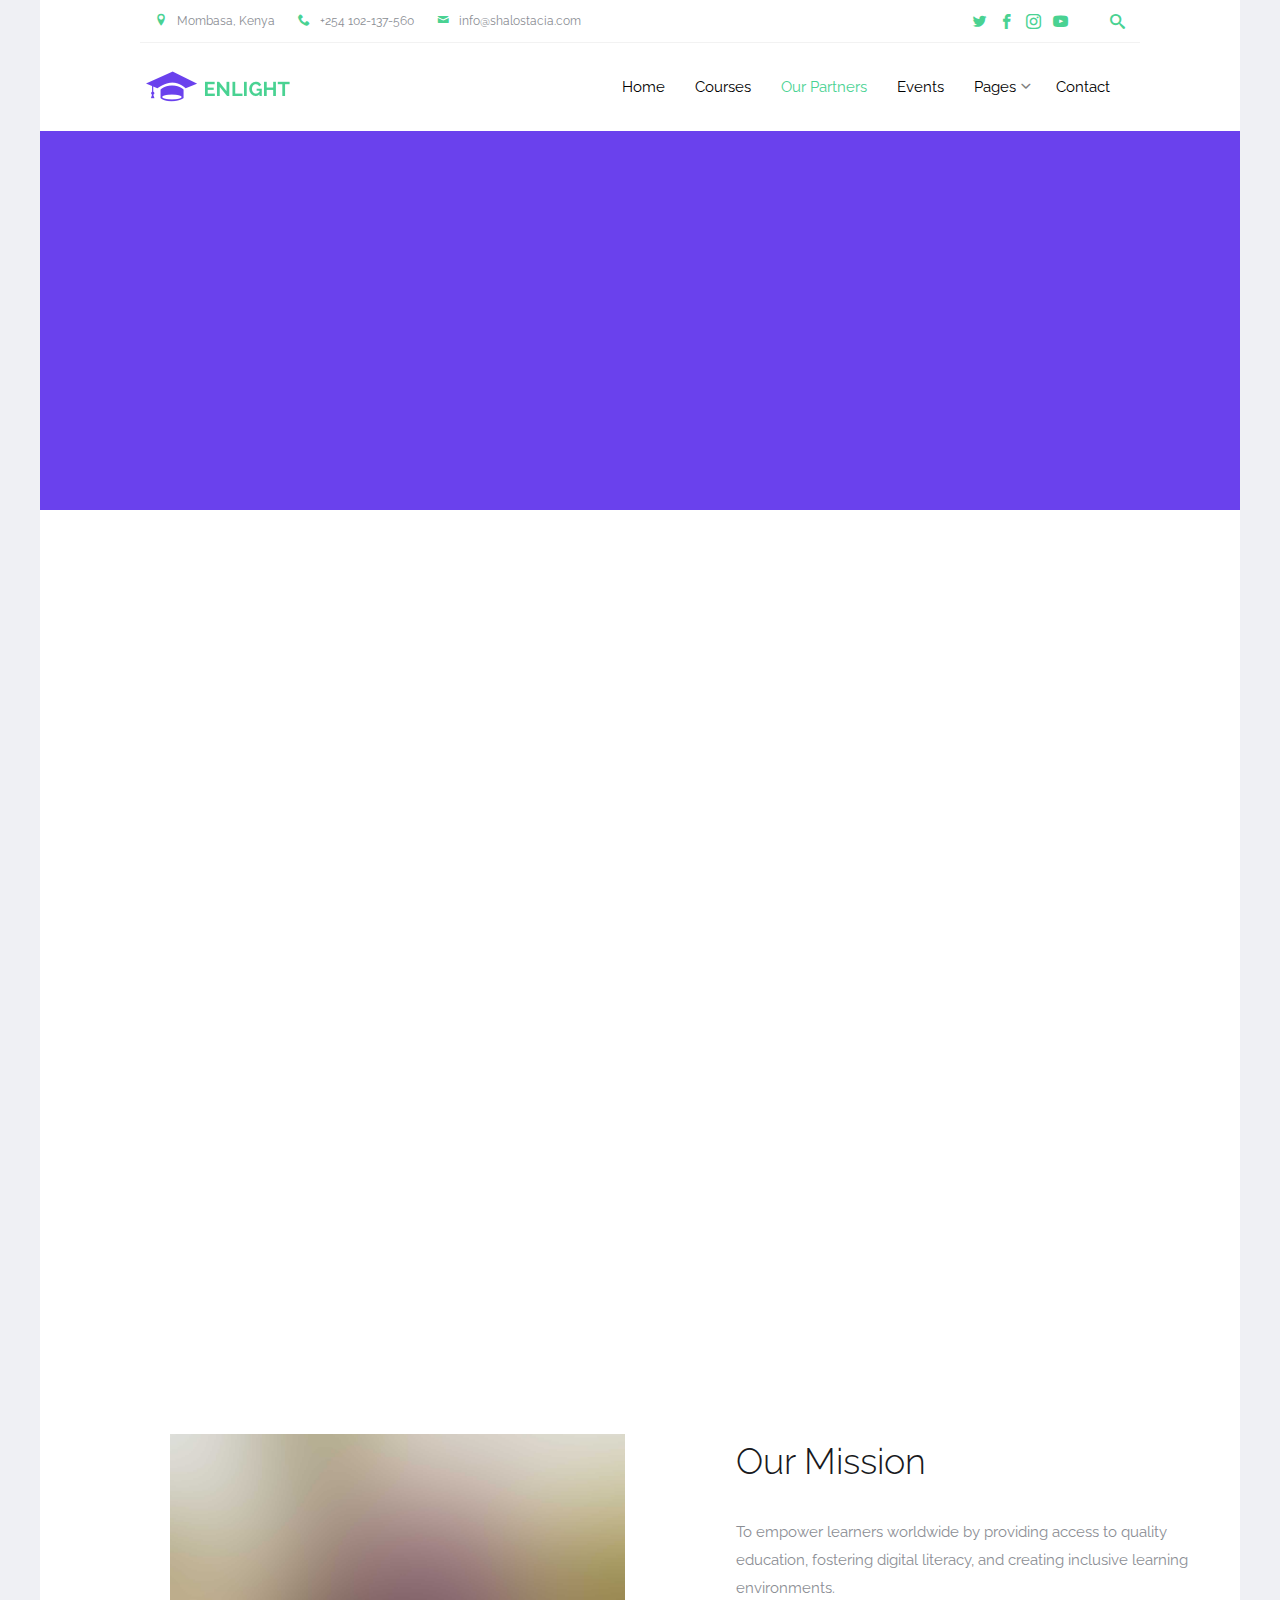
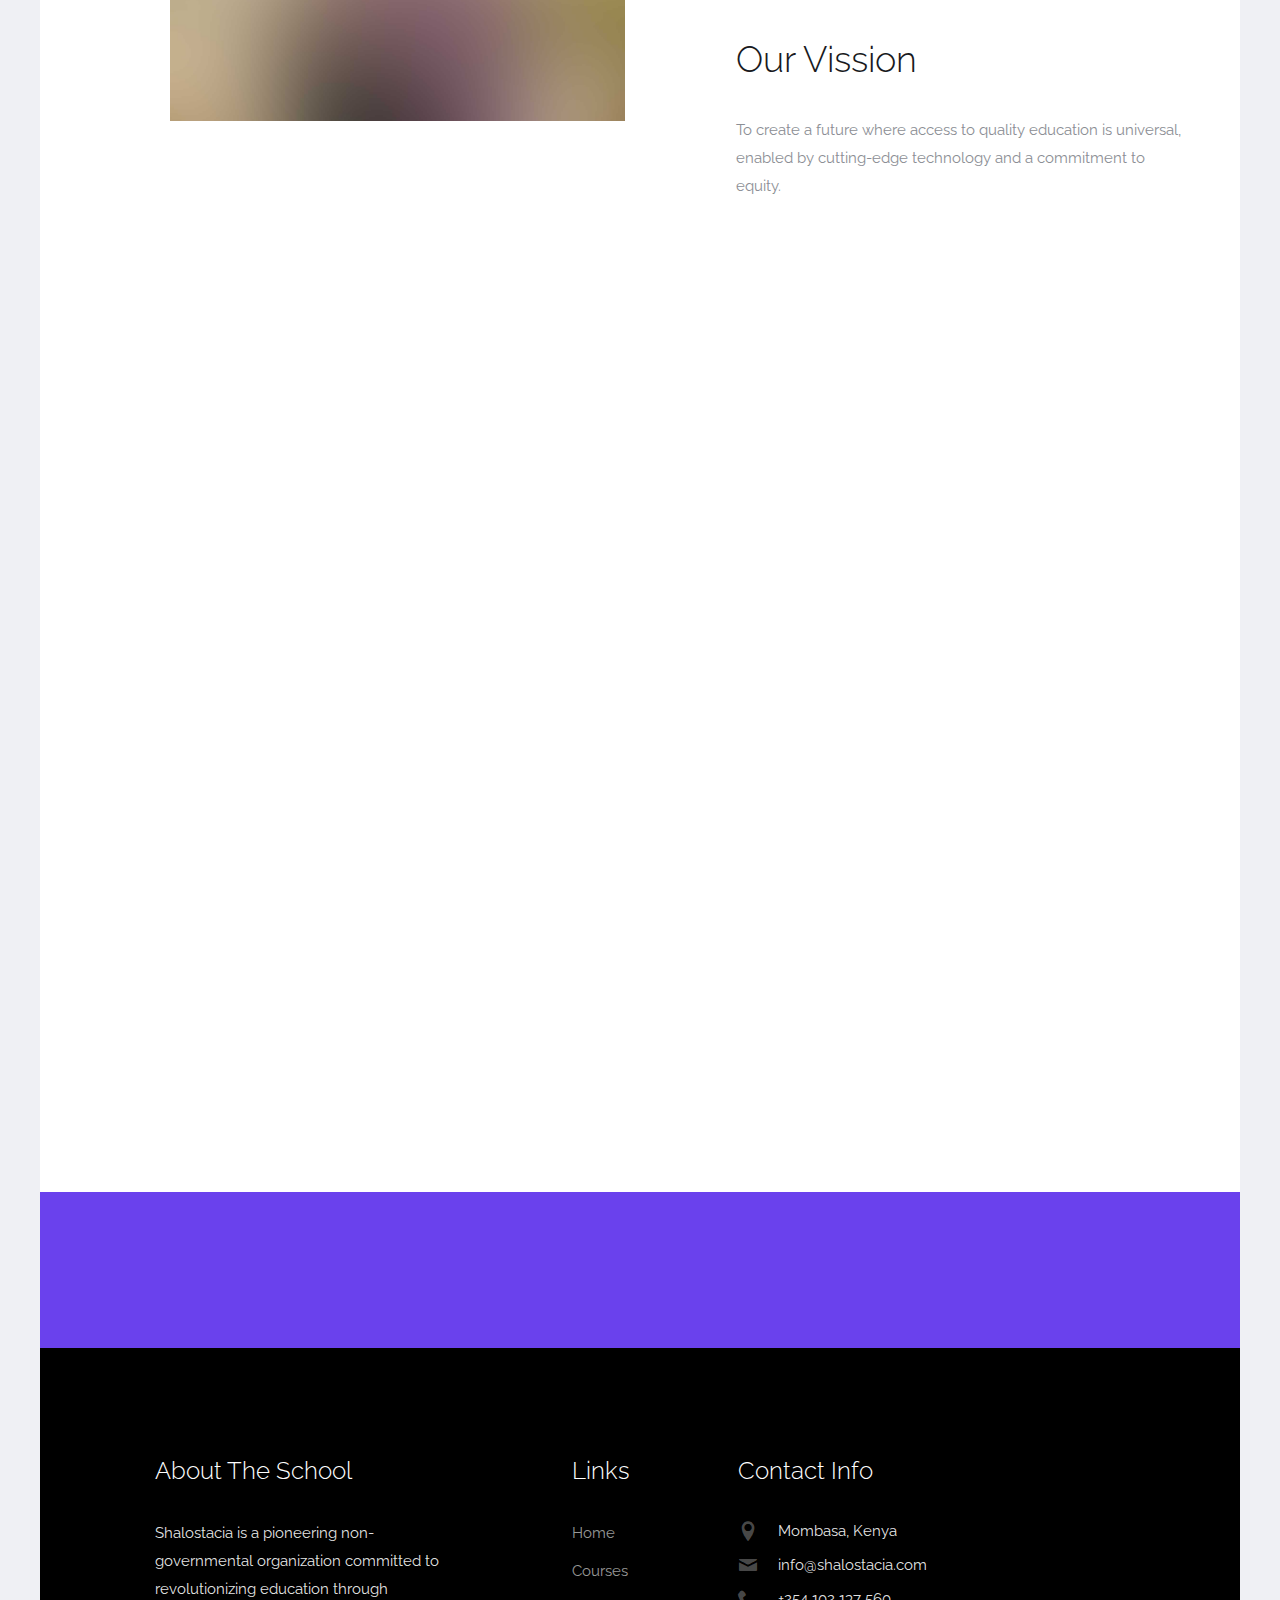
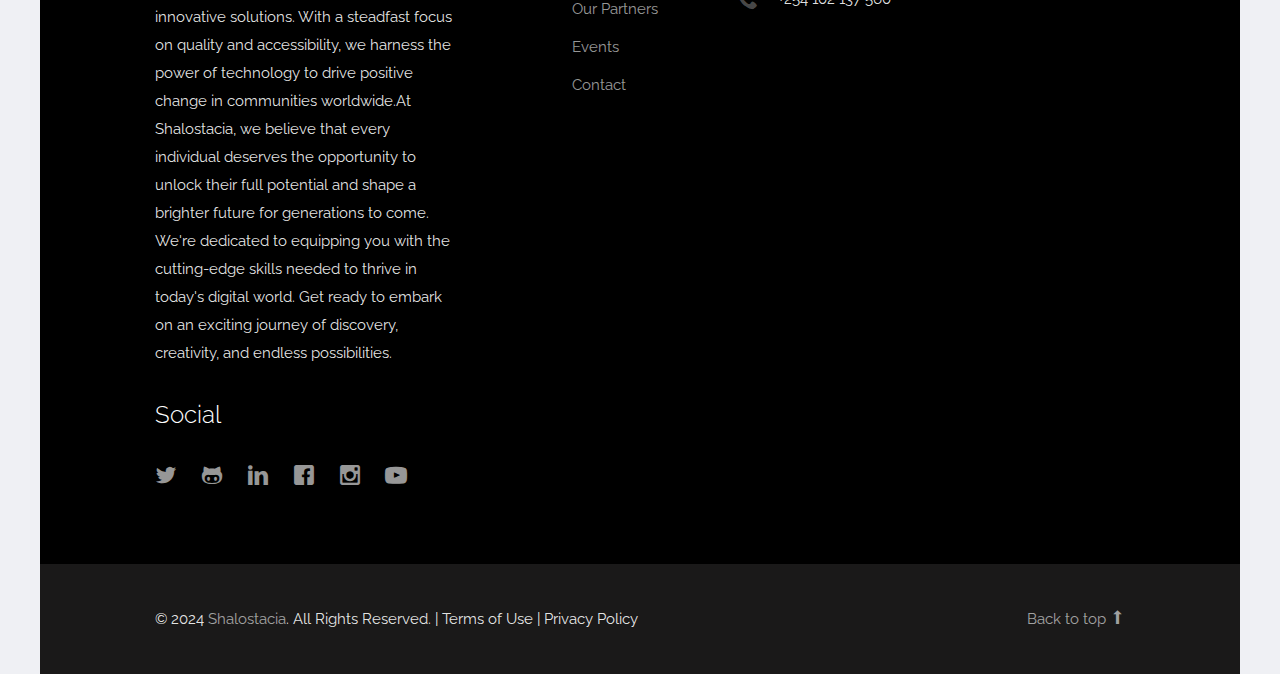
==== commit 9f40163f: "updated" ====
--- a/about.html
+++ b/about.html
@@ -41,9 +41,9 @@
         <div class="container">
           <div class="row">
             <div class="col-lg-9 col-md-9 col-sm-9 probootstrap-top-quick-contact-info">
-              <span><i class="icon-location2"></i>Brooklyn, NY 10036, United States</span>
-              <span><i class="icon-phone2"></i>+1-123-456-7890</span>
-              <span><i class="icon-mail"></i>info@probootstrap.com</span>
+              <span><i class="icon-location2"></i>Mombasa, Kenya</span>
+              <span><i class="icon-phone2"></i>+254 102-137-560</span>
+              <span><i class="icon-mail"></i>info@shalostacia.com</span>
             </div>
             <div class="col-lg-3 col-md-3 col-sm-3 probootstrap-top-social">
               <ul>
@@ -76,27 +76,19 @@
             <ul class="nav navbar-nav navbar-right">
               <li><a href="index.html">Home</a></li>
               <li><a href="courses.html">Courses</a></li>
-              <li><a href="teachers.html">Teachers</a></li>
+              <li class="active"><a href="ourpartners.html">Our Partners</a></li>
               <li><a href="events.html">Events</a></li>
               <li class="dropdown">
                 <a href="#" data-toggle="dropdown" class="dropdown-toggle">Pages</a>
                 <ul class="dropdown-menu">
-                  <li class="active"><a href="about.html">About Us</a></li>
-                  <li><a href="courses.html">Courses</a></li>
-                  <li><a href="course-single.html">Course Single</a></li>
+                  <li><a href="about.html">About Us</a></li>
+                  <li><a href="blog.html">Blog</a></li>
+             
                   <li><a href="gallery.html">Gallery</a></li>
-                  <li class="dropdown-submenu dropdown">
-                    <a href="#" data-toggle="dropdown" class="dropdown-toggle"><span>Sub Menu</span></a>
-                    <ul class="dropdown-menu">
-                      <li><a href="#">Second Level Menu</a></li>
-                      <li><a href="#">Second Level Menu</a></li>
-                      <li><a href="#">Second Level Menu</a></li>
-                      <li><a href="#">Second Level Menu</a></li>
-                    </ul>
-                  </li>
-                  <li><a href="news.html">News</a></li>
                 </ul>
               </li>
+               
+             
               <li><a href="contact.html">Contact</a></li>
             </ul>
           </div>
@@ -121,11 +113,11 @@
                 <div class="probootstrap-text probootstrap-animate">
                   <div class="text-uppercase probootstrap-uppercase">History</div>
                   <h3>Take A Look at How We Begin</h3>
-                  <p>Lorem ipsum dolor sit amet consectetur adipisicing elit. Quis explicabo veniam labore ratione illo vero voluptate a deserunt incidunt odio aliquam commodi blanditiis voluptas error non rerum temporibus optio accusantium!</p>
-                  <p><a href="#" class="btn btn-primary">Learn More</a></p>
-                </div>
-                <div class="probootstrap-image probootstrap-animate" style="background-image: url(img/slider_4.jpg)">
-                  <a href="https://vimeo.com/45830194" class="btn-video popup-vimeo"><i class="icon-play3"></i></a>
+                  <p>Shalostacia Tech Foundation originated from a shared aspiration among a group of educators and technologists to address the challenges in traditional education systems. Motivated by a commitment to democratize access to quality education, they pooled their expertise and resources to establish a platform that leverages technology for transformative learning experiences. Through collaborative efforts and a steadfast dedication to innovation, Shalostacia Tech Foundation emerged as a catalyst for positive change in the educational landscape, shaping the future of learning worldwide.</p>
+                  
+                </div>
+                <div class="probootstrap-image probootstrap-animate" style="background-image: url(img/school-building.jpg)">
+                 
                 </div>
               </div>
             </div>
@@ -145,9 +137,11 @@
             </p>
           </div>
           <div class="col-md-6 col-md-push-1">
-            <h2>We are NYC based School focused on excellence.</h2>
-            <p>Lorem ipsum dolor sit amet consectetur adipisicing elit. Quis explicabo veniam labore ratione illo vero voluptate a deserunt incidunt odio aliquam commodi blanditiis voluptas error non rerum temporibus optio accusantium!</p>
-            <p>Quis explicabo veniam labore ratione illo vero voluptate a deserunt incidunt odio aliquam commodi blanditiis voluptas error non rerum temporibus optio accusantium!</p>
+            <h2>Our Mission</h2>
+            <p> To empower learners worldwide by providing access to quality education, fostering digital literacy, and creating inclusive learning environments.</p>
+
+            <h2>Our Vission</h2>
+            <p>To create a future where access to quality education is universal, enabled by cutting-edge technology and a commitment to equity.</p>
           </div>
           
 
@@ -159,8 +153,7 @@
         <div class="container">
           <div class="row">
             <div class="col-md-6 col-md-offset-3 text-center section-heading probootstrap-animate">
-              <h2>Why Choose Enlight School</h2>
-              <p class="lead">Lorem ipsum dolor sit amet consectetur adipisicing elit. Iusto provident qui tempore natus quos quibusdam soluta at.</p>
+              <h2>Why Choose Shalostacia Tech Foundation</h2>
             </div>
           </div>
           <div class="row">
@@ -168,22 +161,22 @@
               <div class="service left-icon probootstrap-animate">
                 <div class="icon"><i class="icon-checkmark"></i></div>
                 <div class="text">
-                  <h3>Consectetur Adipisicing</h3>
-                  <p>Lorem ipsum dolor sit amet consectetur adipisicing elit. Iusto provident qui tempore natus quos quibusdam soluta at.</p>
+                  <h3>Educational Impact</h3>
+                  <p>By fostering engagement and providing dynamic learning experiences, the foundation significantly enhances the quality of education, promoting academic excellence and student achievement.</p>
                 </div>  
               </div>
               <div class="service left-icon probootstrap-animate">
                 <div class="icon"><i class="icon-checkmark"></i></div>
                 <div class="text">
-                  <h3>Aliquid Dolorum Saepe</h3>
-                  <p>Lorem ipsum dolor sit amet consectetur adipisicing elit. Iusto provident qui tempore natus quos quibusdam soluta at.</p>
-                </div>
-              </div>
-              <div class="service left-icon probootstrap-animate">
-                <div class="icon"><i class="icon-checkmark"></i></div>
-                <div class="text">
-                  <h3>Eveniet Tempora Anisi</h3>
-                  <p>Lorem ipsum dolor sit amet consectetur adipisicing elit. Iusto provident qui tempore natus quos quibusdam soluta at.</p>
+                  <h3>Commitment to Security</h3>
+                  <p>With a strong emphasis on cybersecurity and data privacy, Shalostacia Tech Foundation ensures a safe and secure learning environment, protecting sensitive information and fostering trust among users.</p>
+                </div>
+              </div>
+              <div class="service left-icon probootstrap-animate">
+                <div class="icon"><i class="icon-checkmark"></i></div>
+                <div class="text">
+                  <h3>Innovative Solutions</h3>
+                  <p>Shalostacia Tech Foundation offers cutting-edge technological solutions tailored for educational purposes, ensuring access to state-of-the-art tools and resources.</p>
                 </div>
               </div>
             </div>
@@ -191,24 +184,24 @@
               <div class="service left-icon probootstrap-animate">
                 <div class="icon"><i class="icon-checkmark"></i></div>
                 <div class="text">
-                  <h3>Laboriosam Quod Dignissimos</h3>
-                  <p>Lorem ipsum dolor sit amet consectetur adipisicing elit. Iusto provident qui tempore natus quos quibusdam soluta at.</p>
+                  <h3>Digital Literacy Focus</h3>
+                  <p>Shalostacia Tech Foundation prioritizes digital literacy skills, equipping students with essential competencies for success in the modern digital landscape.</p>
                 </div>  
               </div>
               
               <div class="service left-icon probootstrap-animate">
                 <div class="icon"><i class="icon-checkmark"></i></div>
                 <div class="text">
-                  <h3>Asperiores Maxime Modi</h3>
-                  <p>Lorem ipsum dolor sit amet consectetur adipisicing elit. Iusto provident qui tempore natus quos quibusdam soluta at.</p>
+                  <h3>Global Reach</h3>
+                  <p> With a focus on empowering learners worldwide, the foundation provides access to quality education regardless of geographical location, promoting inclusivity and diversity.</p>
                 </div>
               </div>
               
               <div class="service left-icon probootstrap-animate">
                 <div class="icon"><i class="icon-checkmark"></i></div>
                 <div class="text">
-                  <h3>Libero Maxime Molestiae</h3>
-                  <p>Lorem ipsum dolor sit amet consectetur adipisicing elit. Iusto provident qui tempore natus quos quibusdam soluta at.</p>
+                  <h3>Community Engagement</h3>
+                  <p>Through partnerships and outreach programs, the foundation actively engages with communities to understand their unique educational needs, tailoring solutions that address local challenges and promote sustainable development.</p>
                 </div>
               </div>
 
@@ -234,14 +227,14 @@
             <div class="col-md-4">
               <div class="probootstrap-footer-widget">
                 <h3>About The School</h3>
-                <p>Lorem ipsum dolor sit amet consectetur adipisicing elit. Porro provident suscipit natus a cupiditate ab minus illum quaerat maxime inventore Ea consequatur consectetur hic provident dolor ab aliquam eveniet alias</p>
+                <p>Shalostacia is a pioneering non-governmental organization committed to revolutionizing education through innovative solutions. With a steadfast focus on quality and accessibility, we harness the power of technology to drive positive change in communities worldwide.At Shalostacia, we believe that every individual deserves the opportunity to unlock their full potential and shape a brighter future for generations to come. We're dedicated to equipping you with the cutting-edge skills needed to thrive in today's digital world. Get ready to embark on an exciting journey of discovery, creativity, and endless possibilities.</p>
                 <h3>Social</h3>
                 <ul class="probootstrap-footer-social">
                   <li><a href="#"><i class="icon-twitter"></i></a></li>
+                  <li><a href="#"><i class="icon-github"></i></a></li>
+                  <li><a href="#"><i class="icon-linkedin"></i></a></li>
                   <li><a href="#"><i class="icon-facebook"></i></a></li>
-                  <li><a href="#"><i class="icon-github"></i></a></li>
-                  <li><a href="#"><i class="icon-dribbble"></i></a></li>
-                  <li><a href="#"><i class="icon-linkedin"></i></a></li>
+                  <li><a href="#"><i class="icon-instagram"></i></a></li>
                   <li><a href="#"><i class="icon-youtube"></i></a></li>
                 </ul>
               </div>
@@ -252,8 +245,8 @@
                 <ul>
                   <li><a href="#">Home</a></li>
                   <li><a href="#">Courses</a></li>
-                  <li><a href="#">Teachers</a></li>
-                  <li><a href="#">News</a></li>
+                  <li><a href="#">Our Partners</a></li>
+                  <li><a href="#">Events</a></li>
                   <li><a href="#">Contact</a></li>
                 </ul>
               </div>
@@ -262,9 +255,9 @@
               <div class="probootstrap-footer-widget">
                 <h3>Contact Info</h3>
                 <ul class="probootstrap-contact-info">
-                  <li><i class="icon-location2"></i> <span>198 West 21th Street, Suite 721 New York NY 10016</span></li>
-                  <li><i class="icon-mail"></i><span>info@domain.com</span></li>
-                  <li><i class="icon-phone2"></i><span>+123 456 7890</span></li>
+                  <li><i class="icon-location2"></i> <span>Mombasa, Kenya</span></li>
+                  <li><i class="icon-mail"></i><span>info@shalostacia.com</span></li>
+                  <li><i class="icon-phone2"></i><span>+254 102 137 560</span></li>
                 </ul>
               </div>
             </div>
@@ -278,7 +271,7 @@
           <div class="container">
             <div class="row">
               <div class="col-md-8 text-left">
-                <p>&copy; 2017 <a href="https://probootstrap.com/">ProBootstrap:Enlight</a>. All Rights Reserved. Designed &amp; Developed with <i class="icon icon-heart"></i> by <a href="https://probootstrap.com/">ProBootstrap.com</a></p>
+                <p>&copy; 2024 <a href="https://probootstrap.com/">Shalostacia</a>. All Rights Reserved.   |   Terms of Use   |   Privacy Policy</p>
               </div>
               <div class="col-md-4 probootstrap-back-to-top">
                 <p><a href="#" class="js-backtotop">Back to top <i class="icon-arrow-long-up"></i></a></p>
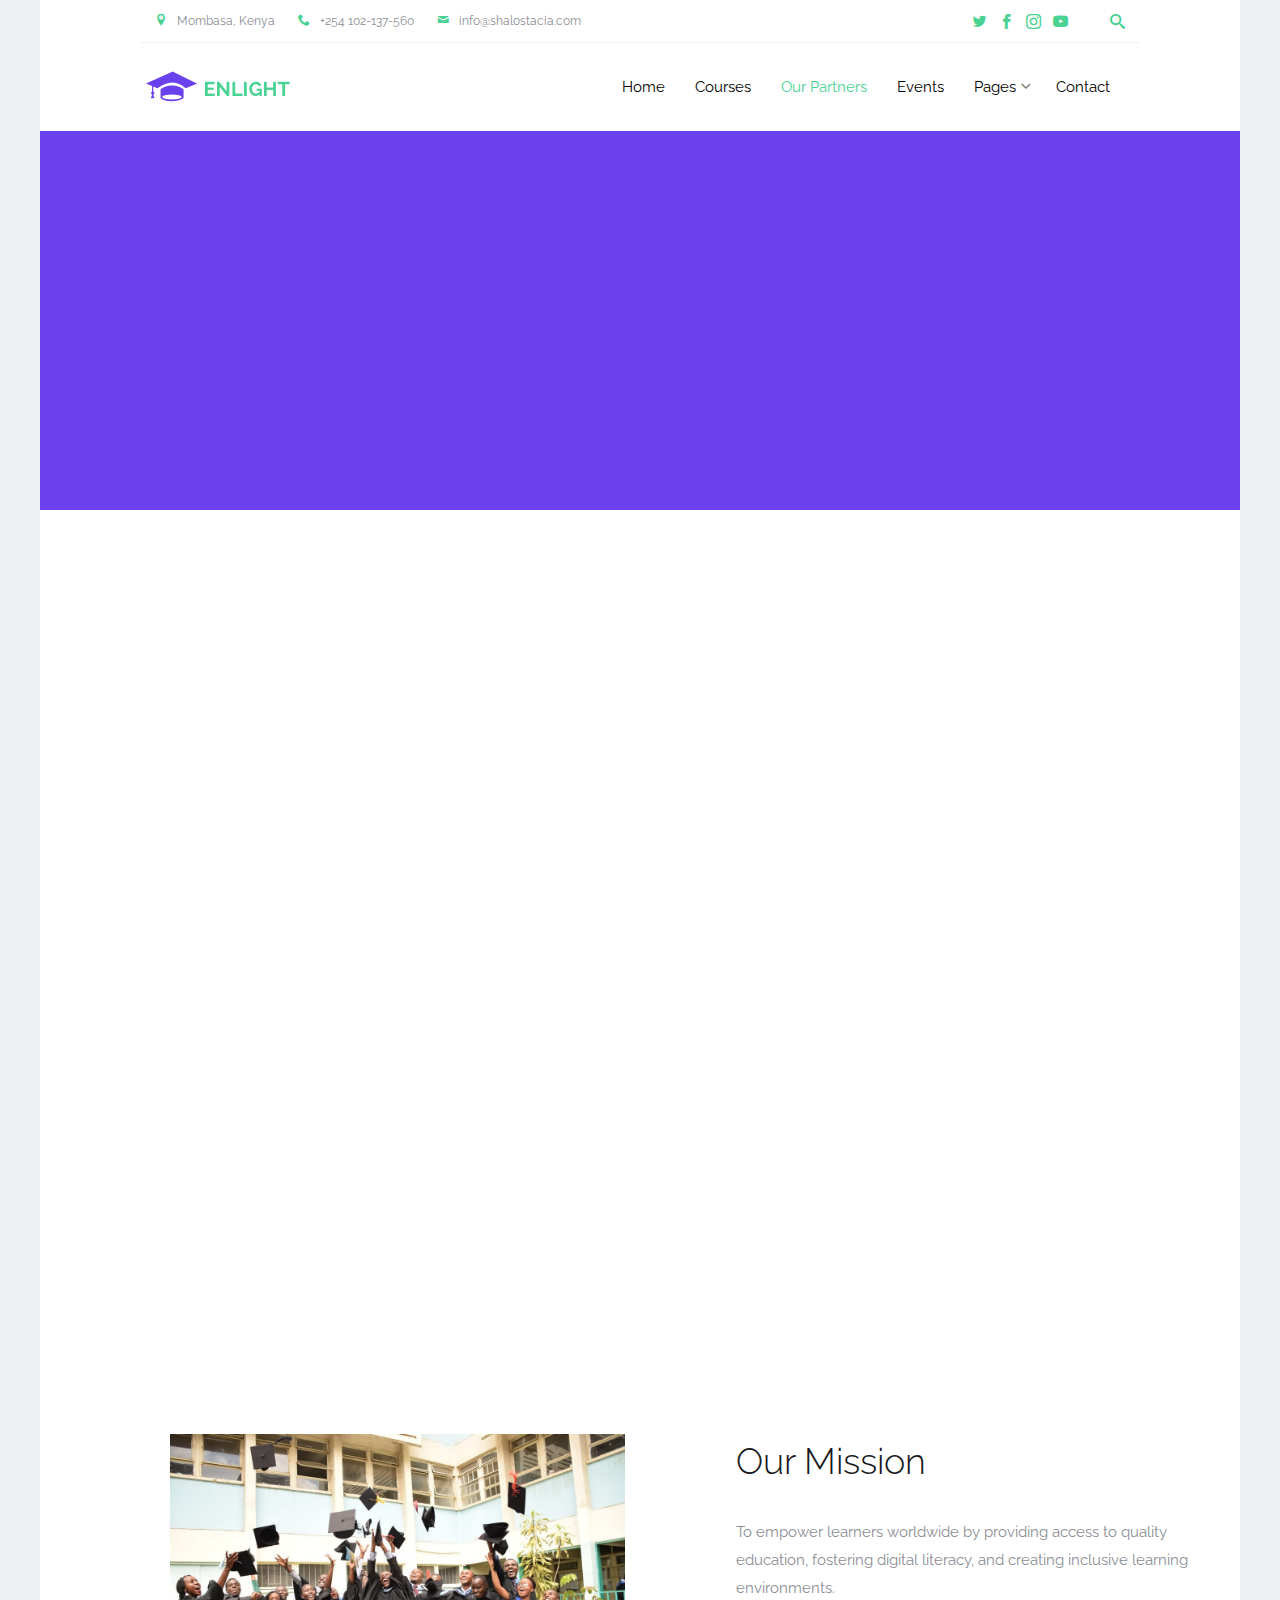
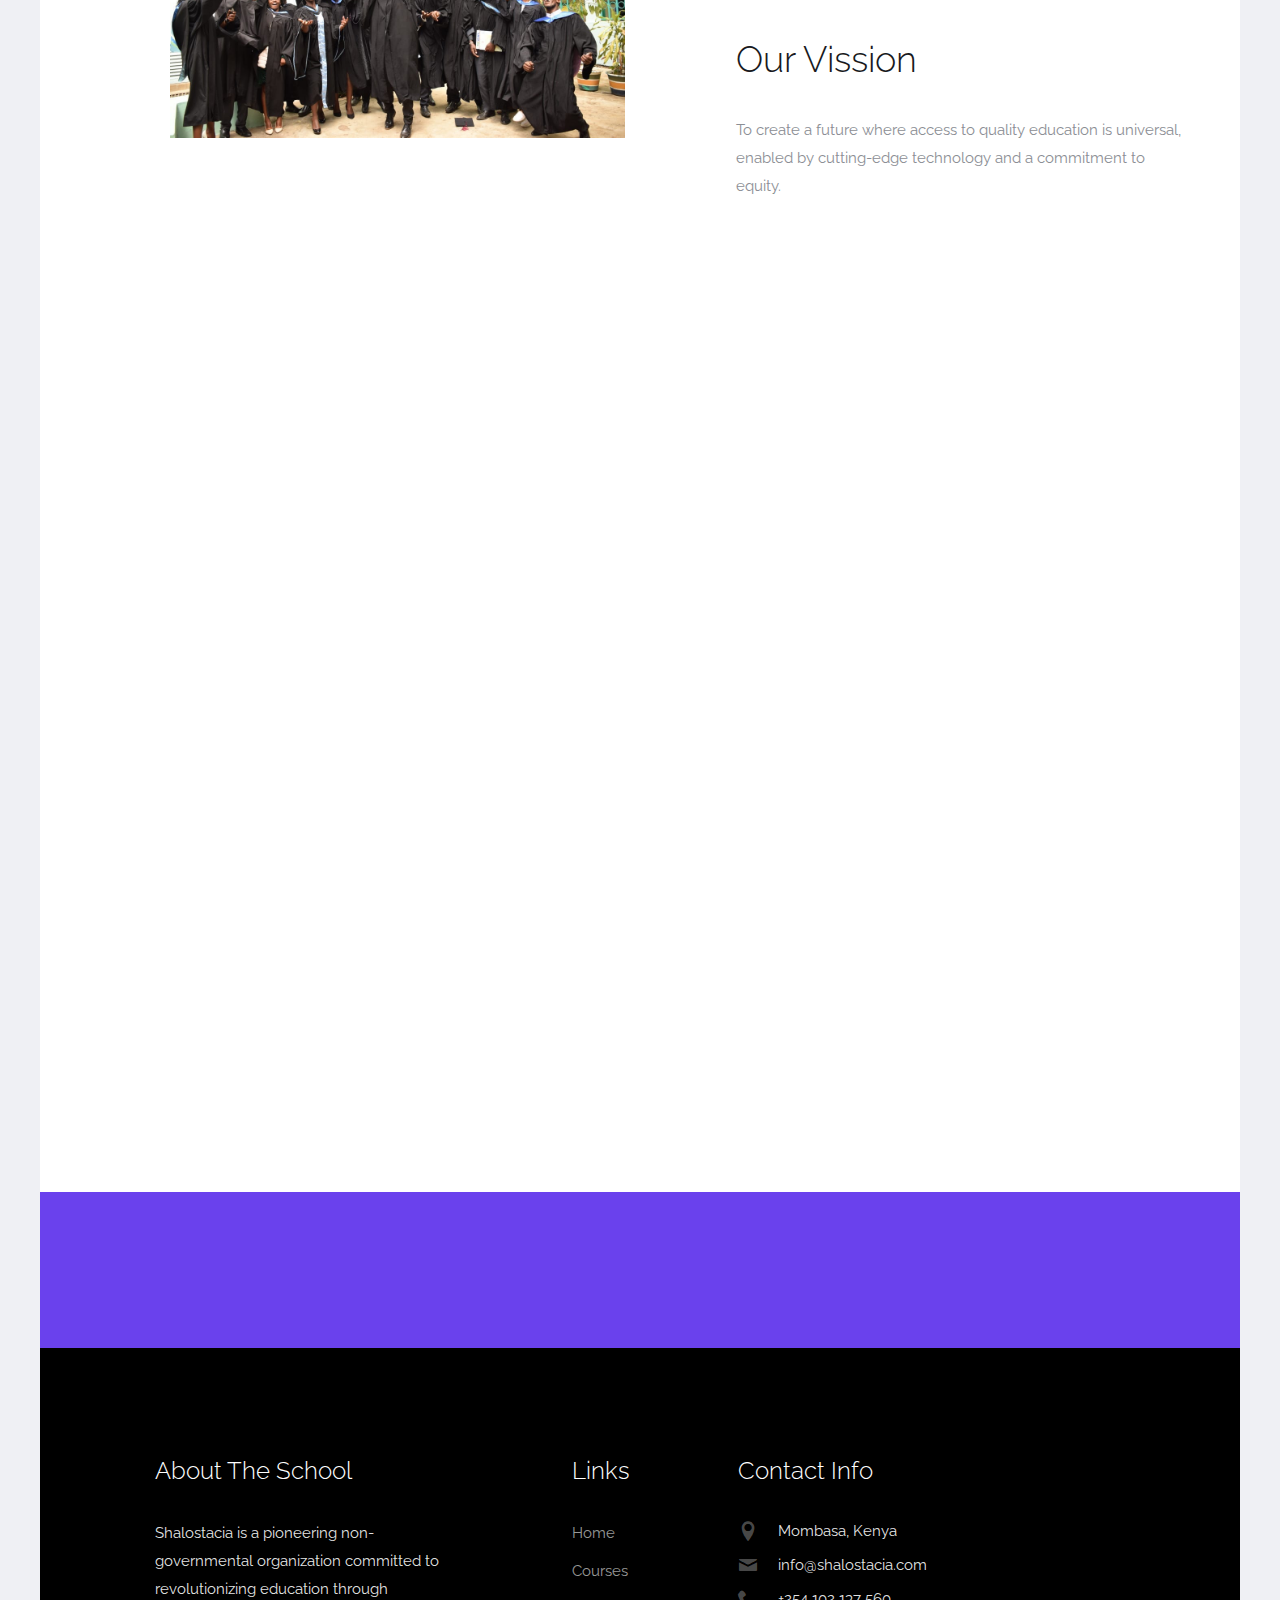
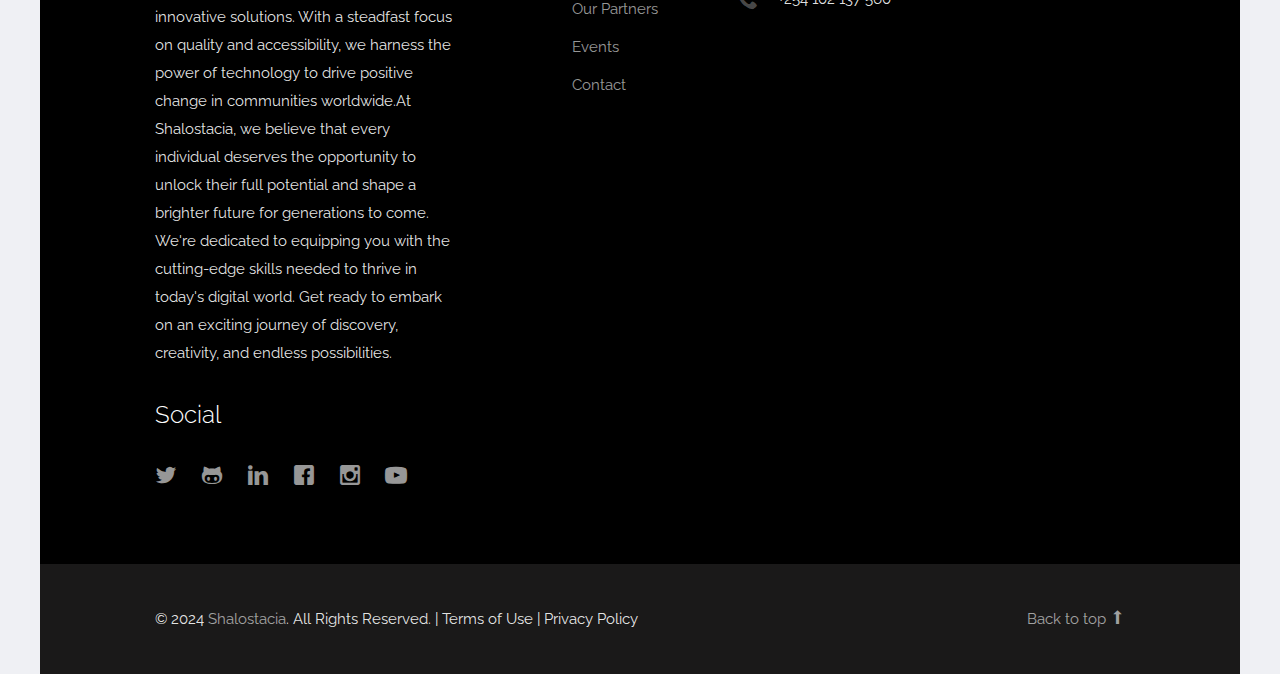
==== commit 7504435d: "updated" ====
--- a/about.html
+++ b/about.html
@@ -116,7 +116,7 @@
                   <p>Shalostacia Tech Foundation originated from a shared aspiration among a group of educators and technologists to address the challenges in traditional education systems. Motivated by a commitment to democratize access to quality education, they pooled their expertise and resources to establish a platform that leverages technology for transformative learning experiences. Through collaborative efforts and a steadfast dedication to innovation, Shalostacia Tech Foundation emerged as a catalyst for positive change in the educational landscape, shaping the future of learning worldwide.</p>
                   
                 </div>
-                <div class="probootstrap-image probootstrap-animate" style="background-image: url(img/school-building.jpg)">
+                <div class="probootstrap-image probootstrap-animate" style="background-image: url(img/building.jpg)">
                  
                 </div>
               </div>
@@ -133,7 +133,7 @@
           
           <div class="col-md-6">
             <p>
-              <img src="img/slider_1.jpg" alt="Free Bootstrap Template by ProBootstrap.com" class="img-responsive">
+              <img src="img/aboutus.jpg" alt="Free Bootstrap Template by ProBootstrap.com" class="img-responsive">
             </p>
           </div>
           <div class="col-md-6 col-md-push-1">
@@ -216,7 +216,7 @@
           <div class="row">
             <div class="col-md-12">
               <h2 class="probootstrap-animate" data-animate-effect="fadeInRight">Get your admission now!</h2>
-              <a href="#" role="button" class="btn btn-primary btn-lg btn-ghost probootstrap-animate" data-animate-effect="fadeInLeft">Enroll</a>
+              <a href="enroll.html" role="button" class="btn btn-primary btn-lg btn-ghost probootstrap-animate" data-animate-effect="fadeInLeft">Enroll</a>
             </div>
           </div>
         </div>
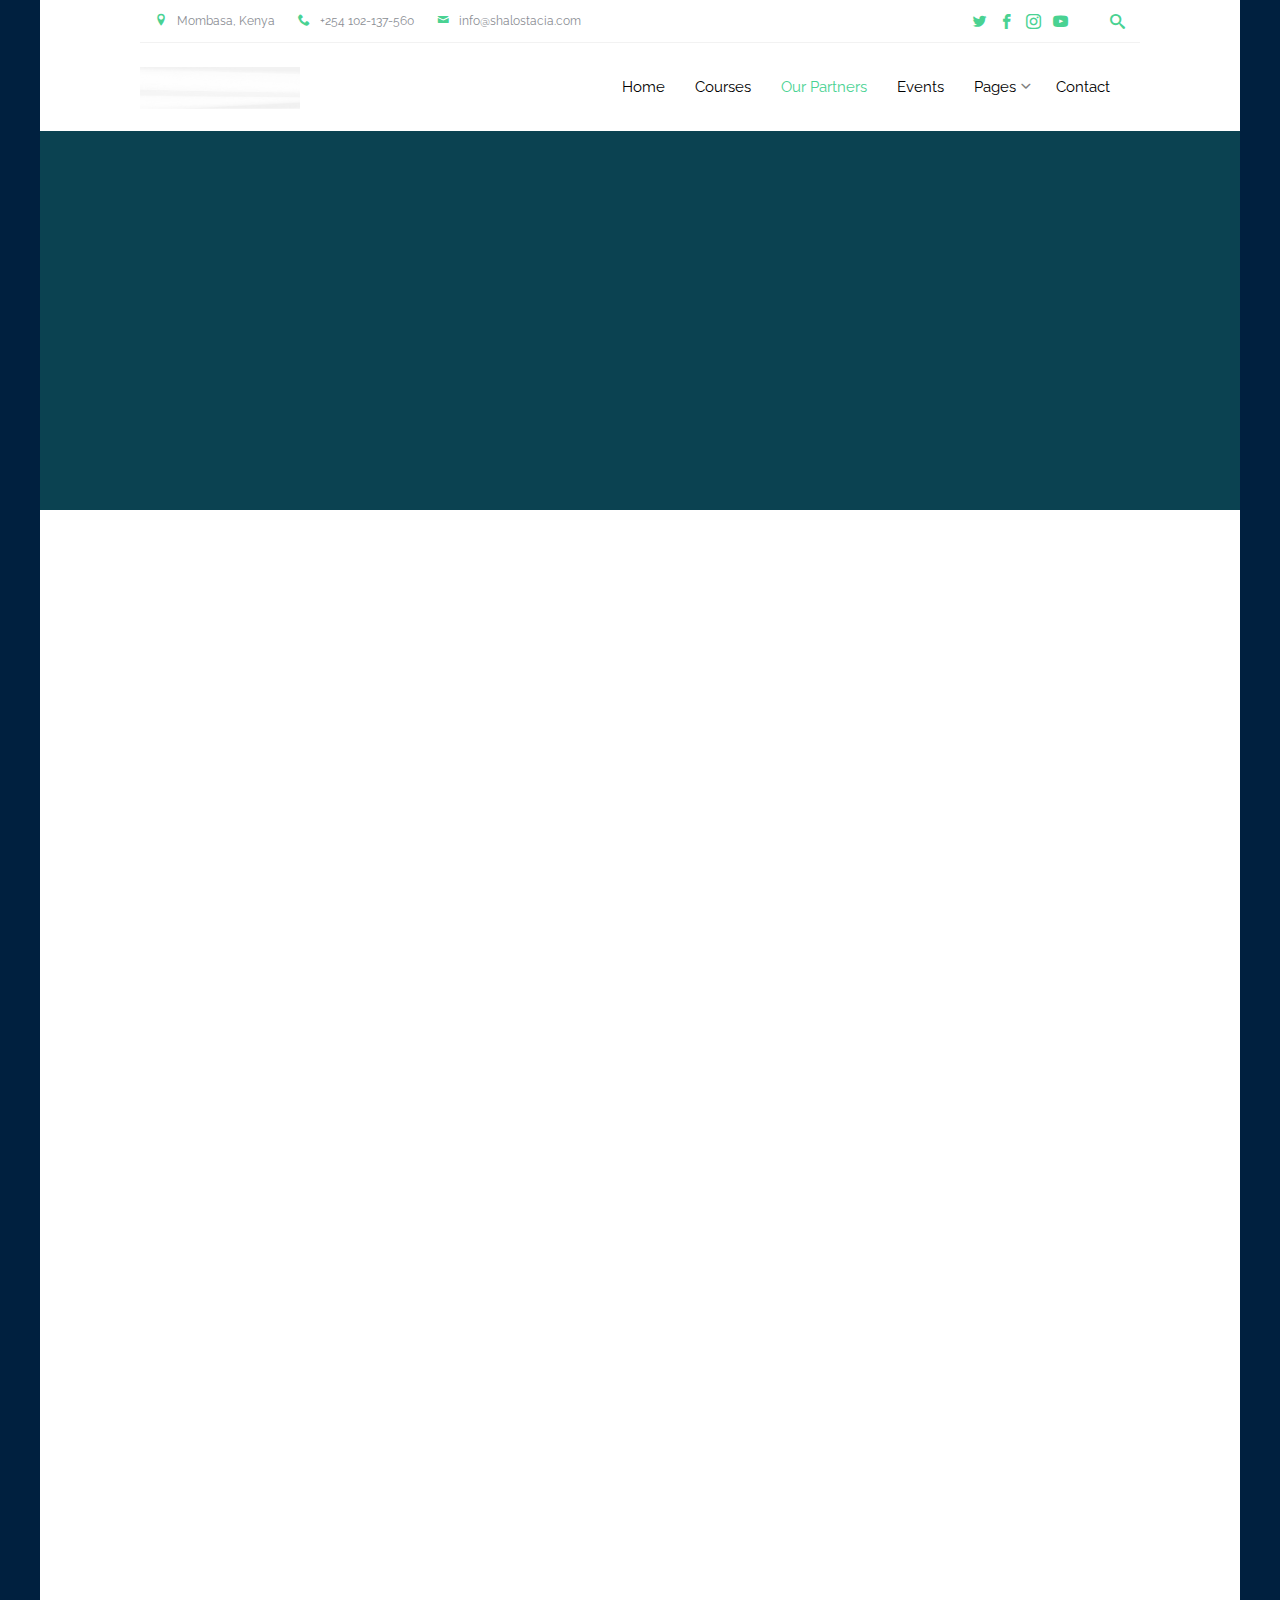
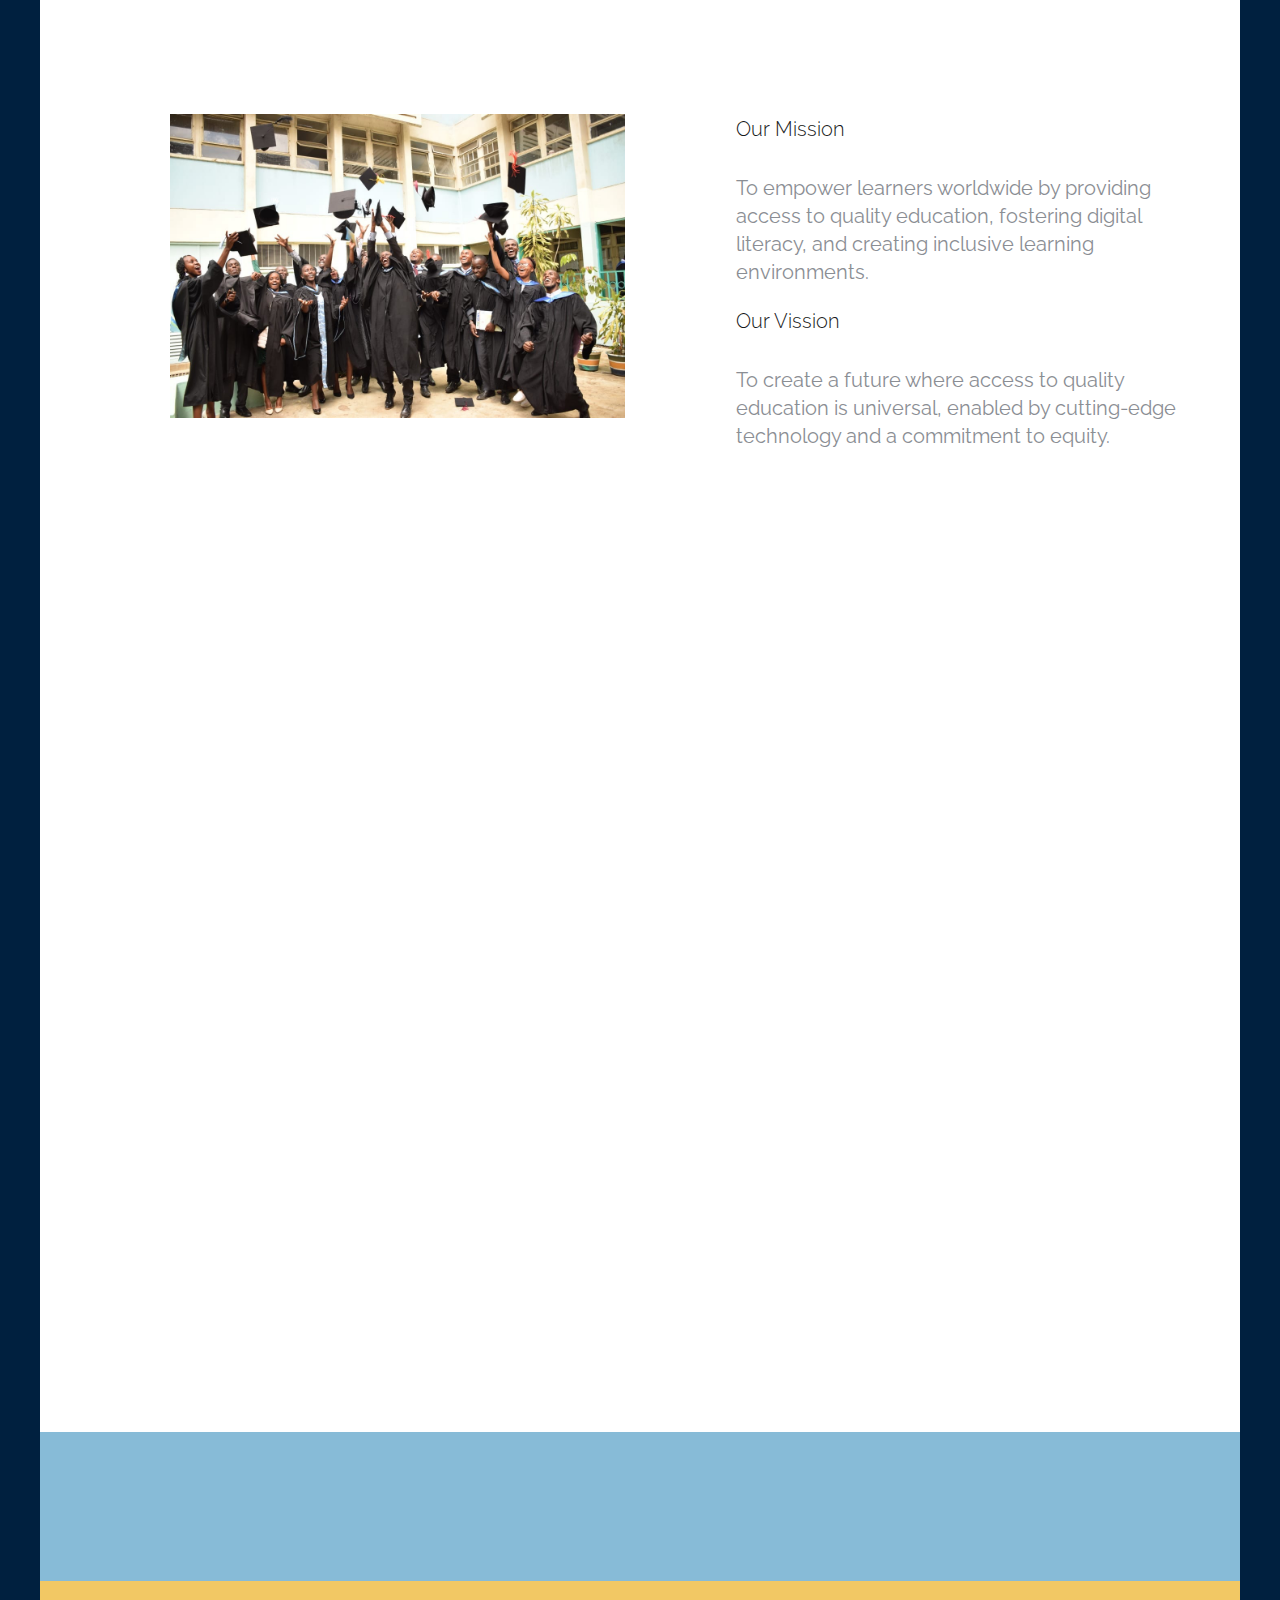
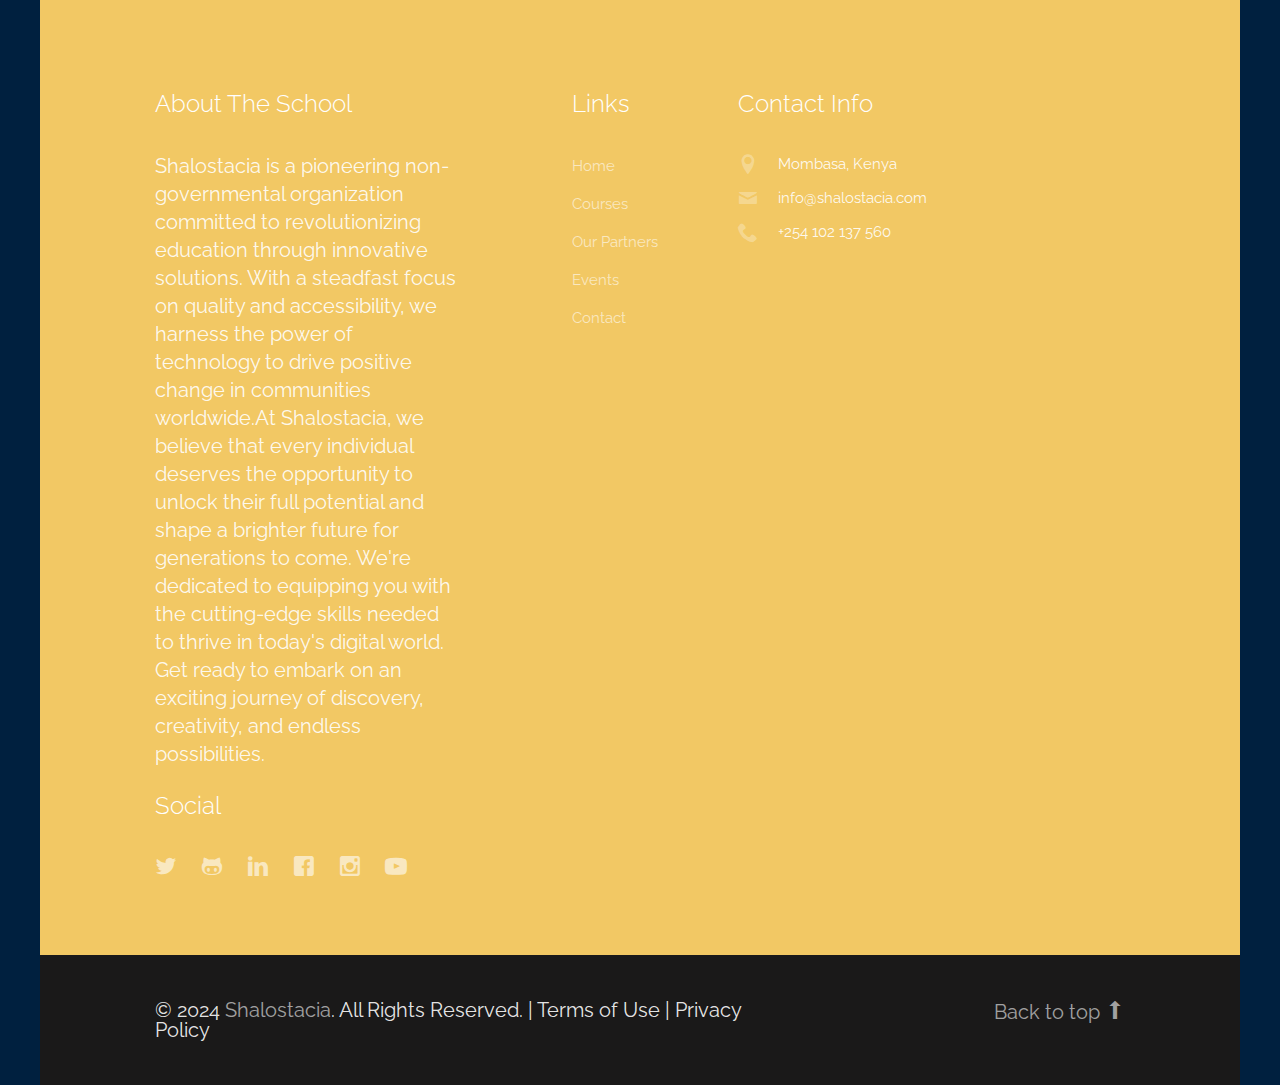
==== commit 60970b31: "updated" ====
--- a/about.html
+++ b/about.html
@@ -19,6 +19,7 @@
     <link rel="stylesheet" href="css/styles-merged.css">
     <link rel="stylesheet" href="css/style.min.css">
     <link rel="stylesheet" href="css/custom.css">
+    <link rel="stylesheet" href="css/style.css">
 
     <!--[if lt IE 9]>
       <script src="js/vendor/html5shiv.min.js"></script>
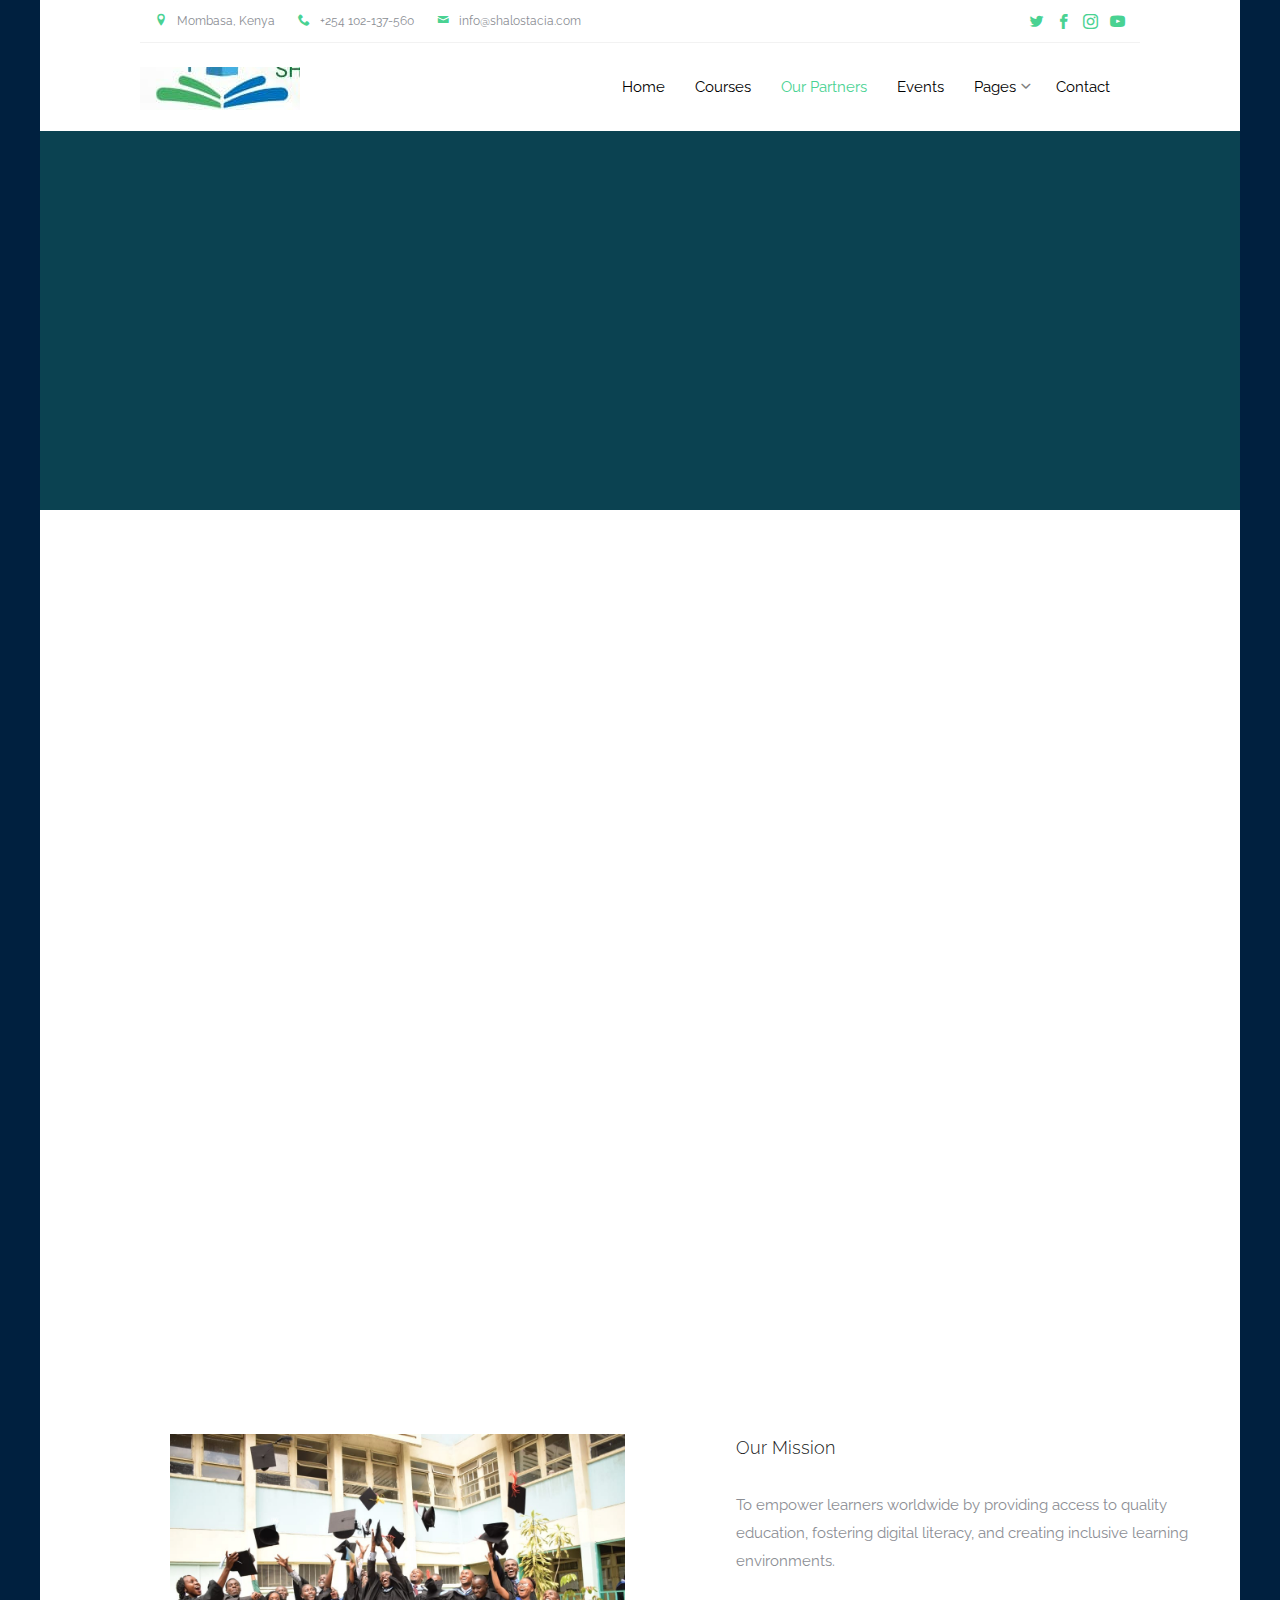
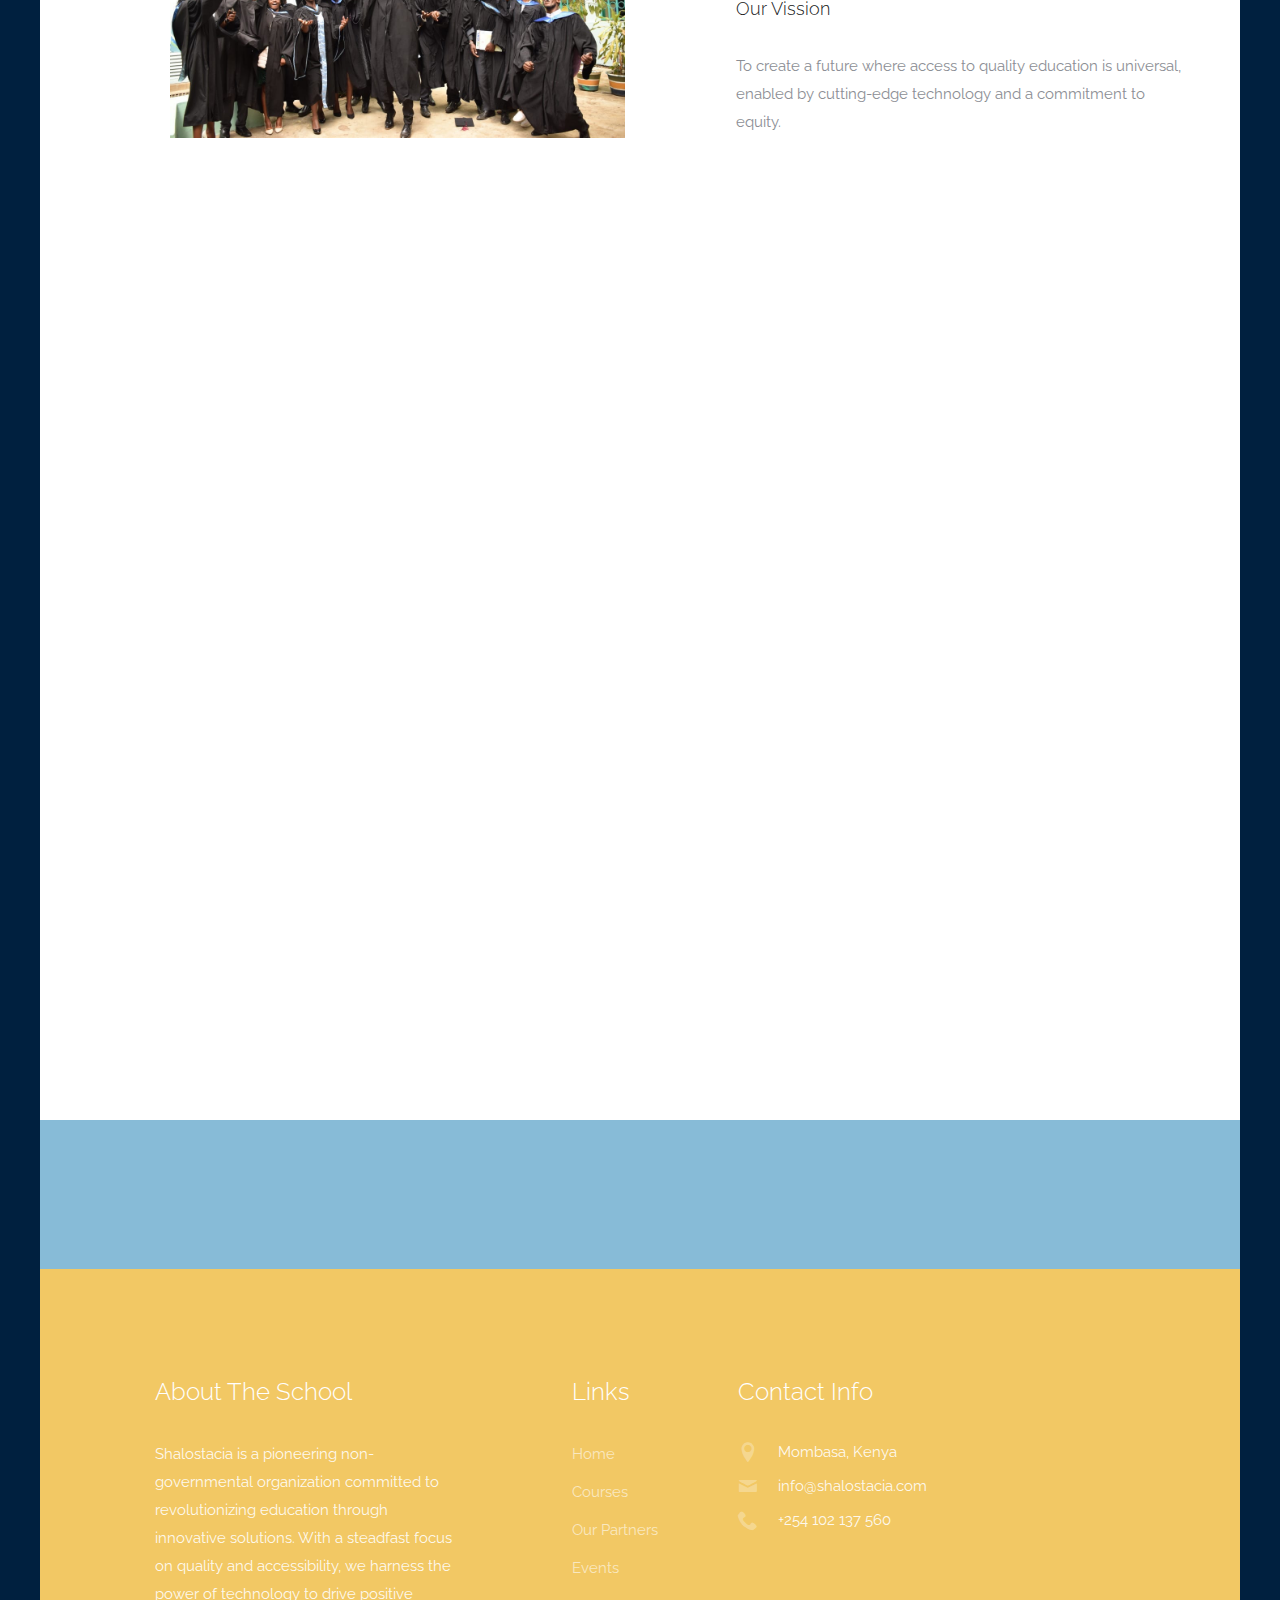
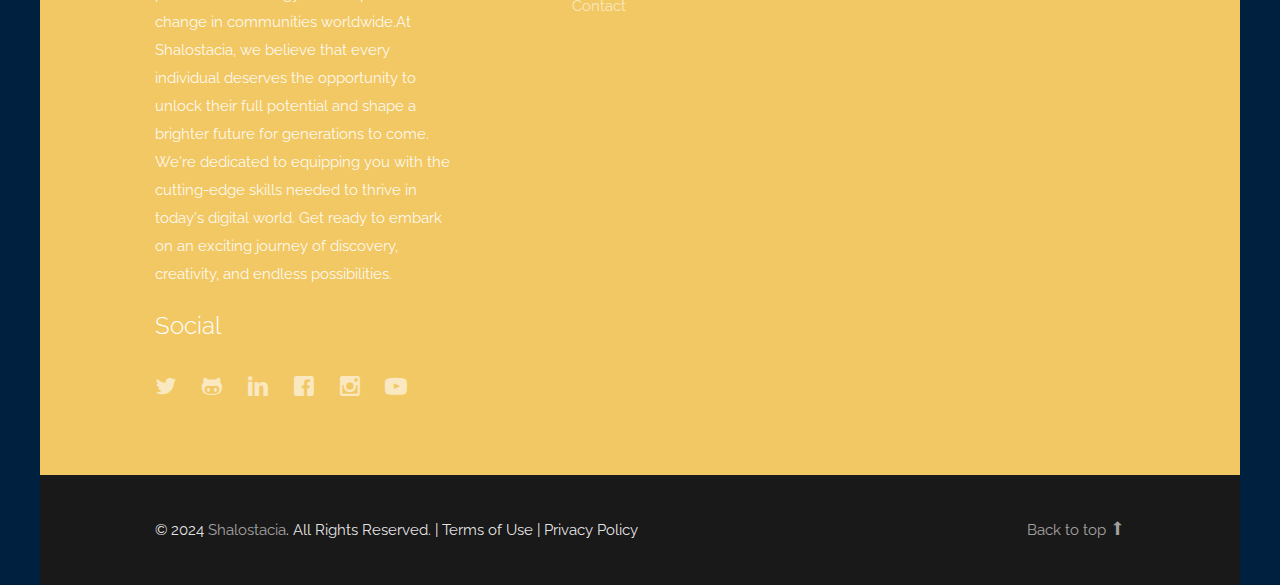
==== commit 87d8e2c7: "updated" ====
--- a/about.html
+++ b/about.html
@@ -11,7 +11,7 @@
   <head>
     <meta charset="utf-8">
     <meta name="viewport" content="width=device-width, initial-scale=1">
-    <title>ProBootstrap:Enlight &mdash; Free Bootstrap Theme, Free Responsive Bootstrap Website Template</title>
+    <title>Shalostacia Tech Foundation &mdash; </title>
     <meta name="description" content="Free Bootstrap Theme by ProBootstrap.com">
     <meta name="keywords" content="free website templates, free bootstrap themes, free template, free bootstrap, free website template">
     
@@ -52,7 +52,7 @@
                 <li><a href="#"><i class="icon-facebook2"></i></a></li>
                 <li><a href="#"><i class="icon-instagram2"></i></a></li>
                 <li><a href="#"><i class="icon-youtube"></i></a></li>
-                <li><a href="#" class="probootstrap-search-icon js-probootstrap-search"><i class="icon-search"></i></a></li>
+                
               </ul>
             </div>
           </div>
@@ -100,7 +100,7 @@
         <div class="container">
           <div class="row">
             <div class="col-md-12 text-left section-heading probootstrap-animate">
-              <h1>About The School</h1>
+              <h1>About The Foundation</h1>
             </div>
           </div>
         </div>
